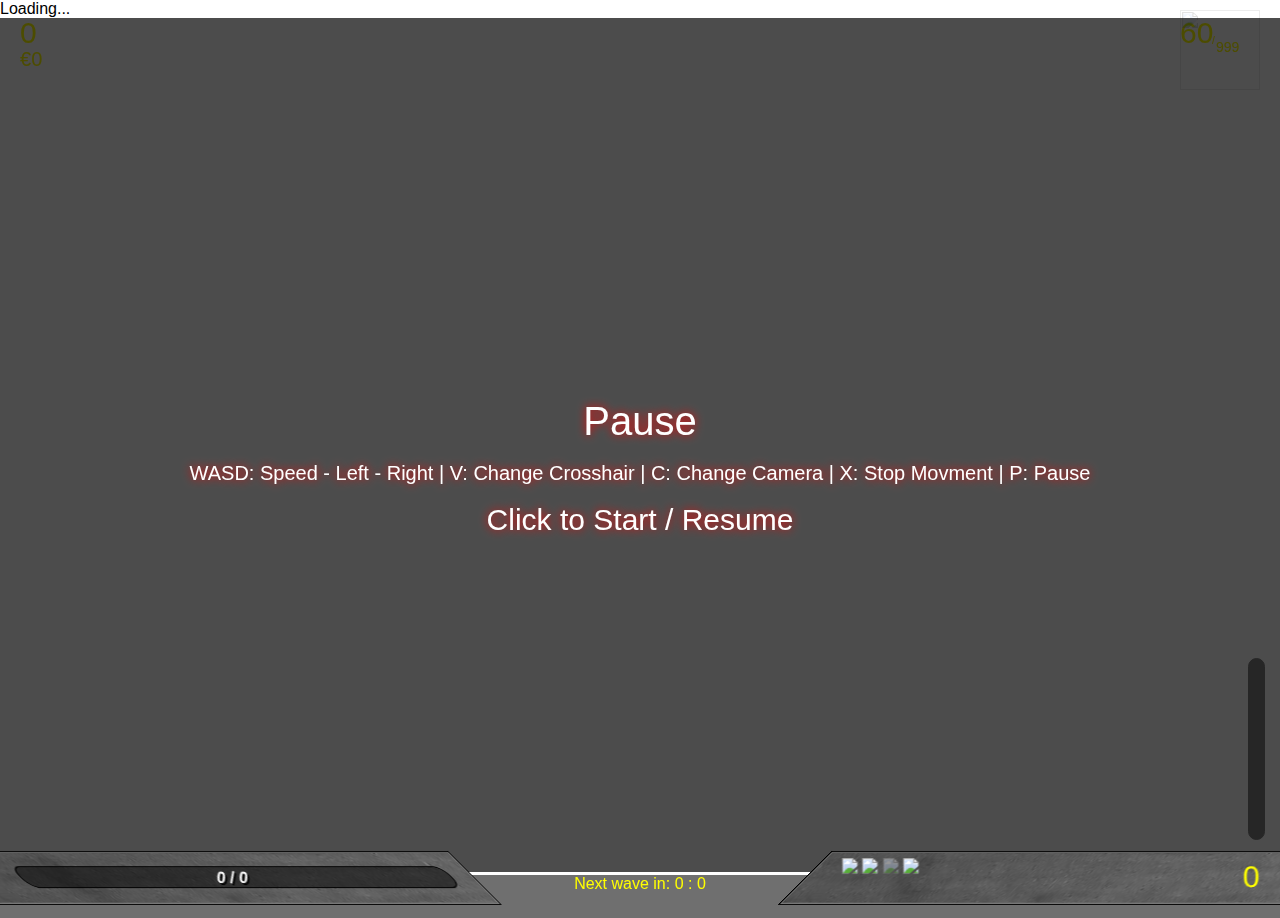
==== app/game.html @ 46c28181 "small changes" ====
<!DOCTYPE html>
<html lang="en">
<head>

    <meta charset="UTF-8">
    <title>SpaceGame</title>

    <link rel="stylesheet" href="../res/css/game.css" />
    <link rel="stylesheet" href="../res/css/gui.css" />

</head>
<body scroll="no">


	
	<div id="loadingTexturesOverlay">
        <div id="loadingTexturesHeader">Loading...</div>
		<div id="loadingTexturesSplash"></div>
    </div>


    <div id="menu-overlay" hidden>
        <div id="menu-box">
            <div id="menuArea">
        		<div id="menuButtons">            		
            		<div id="pauseButton" class="shopBox" onClick="showShop()"> Shop </div>
					<div id="pauseButton" class="highscoreBox" onClick="showHighscore()"> Highscore </div>
					<div id="pauseButton" class="milestoneBox" onClick="showMilestones()"> Milestones </div>
					<div id="pauseButton" class="optionsBox" onClick="showOptions()"> Options </div>
					<div id="pauseButton" class="returnBox" onClick="closeMenu()"> Let's a go! </div>
        	   </div>
	       </div>
		   
        	<div id="rightMenu"> 
            <!-- SHOP -->
                <div id="shop" hidden>
                    <table id="shopTable">

                        <tr id="shopItem1">
                            <td class="shopTableTd1">
                                <img class="shopItemPic" src="../res/img/hpShopItem.png" onClick="buyUpgrade(1)">
                                <!--
                                //<div class="buyButton">Buy</div>
                                -->
                            </td>
                            <td>
                                <div id="shopItemDesc">
                                	<div> Increases the maximum HP by 25 </div>
                                	<div id="costSign" class="costUpgrade" >€</div>
                             		<div id="costUpgrade1" class="costUpgrade">0</div>
                                <div>
                            </td>
                        </tr>

                        <tr id="shopItem2">
                            <td class="shopTableTd1">
                                <img class="shopItemPic" src="../res/img/speedShopItem.png" onClick="buyUpgrade(2)">
                                <!--
                                //<div class="buyButton">Buy</div>
                                -->
                            </td>
                            <td>
                                <div id="shopItemDesc" >
                                	<div> Increases the maximum flight speed by ~40 </div>
                                	<div id="costSign" class="costUpgrade">€</div>
                             		<div id="costUpgrade2" class="costUpgrade">0</div>
                                <div>
                            </td>
                        </tr>

                        <tr id="shopItem3">
                            <td class="shopTableTd1">
                                <img class="shopItemPic" src="../res/img/speedShopItem.png" onClick="buyUpgrade(3)">
                                <!--
                                //<div class="buyButton">Buy</div>
                                -->
                            </td>
                            <td>
                                <div id="shopItemDesc" >
                                	<div>Slowly recharge your HP</div>
                                	<div id="costSign" class="costUpgrade">€</div>
                             		<div id="costUpgrade3" class="costUpgrade">0</div>
                                <div>
                            </td>
                        </tr>
                         

                        
                    </table>
                </div>

                <div id="highscore" hidden>
                    
                    <!-- HIGHSCORE -->

					<div id="headingHighscore"> Highscore </div>

					<table id="menu-highscore-table" >
						<thead>
							<tr>
								<th class="menu-highscore-table-nr">#</th>
								<th>Player</th>
								<th class="menu-highscore-table-points">Points</th>
							</tr>
						</thead>
						<tbody>
			
							<!-- Testdaten -->

							<tr><th class="menu-highscore-table-nr">1</th><th class="menu-highscore-table-player">JP</th><th class="menu-highscore-table-points">100</th></tr>
							<tr><th class="menu-highscore-table-nr">2</th><th class="menu-highscore-table-player">irgendwer</th><th class="menu-highscore-table-points">100</th></tr>
							<tr><th class="menu-highscore-table-nr">3</th><th class="menu-highscore-table-player">jemand</th><th class="menu-highscore-table-points">100</th></tr>
							<tr><th class="menu-highscore-table-nr">4</th><th class="menu-highscore-table-player">eine Person</th><th class="menu-highscore-table-points">100</th></tr>
							<tr><th class="menu-highscore-table-nr">5</th><th class="menu-highscore-table-player">ein Mensch</th><th class="menu-highscore-table-points">100</th></tr>
							<tr><th class="menu-highscore-table-nr">6</th><th class="menu-highscore-table-player">irgendwer</th><th class="menu-highscore-table-points">100</th></tr>
							<tr><th class="menu-highscore-table-nr">7</th><th class="menu-highscore-table-player">jemand</th><th class="menu-highscore-table-points">100</th></tr>
							<tr><th class="menu-highscore-table-nr">8</th><th class="menu-highscore-table-player">eine Person</th><th class="menu-highscore-table-points">100</th></tr>
							<tr><th class="menu-highscore-table-nr">9</th><th class="menu-highscore-table-player">niemand</th><th class="menu-highscore-table-points">100</th></tr>
							<tr><th class="menu-highscore-table-nr">10</th><th class="menu-highscore-table-player">irgendwer</th><th class="menu-highscore-table-points">100</th></tr>

						</tbody>
					</table>
					
					<!-- Ende HIGHSCORE -->
					
                </div>
				
			<div id="options" hidden>Test options unicorns rainbow</div>
			
            </div>
        </div>
    </div>


    <!-- Game Interface -->
    <div id="scoreBox">
        <div id="score">0</div>
        <div id ="moneyBox">
			€<div id="money">0</div>
        </div>
    </div>

    <div id ="ammoBox">
        <img src="../res/img/rocketplaceholder.png" id="ammopic" /> 
        <div id="currentAmmo">60</div>
        <div id="ammoDivider">/</div>
        <div id="maxAmmo">999</div>
    </div>

    <div id="bg1">
        <div id="hpBox">
            <div id="hpBoxValue"></div>
            <div id="hpTextBox">
                <div id="currentHP">0</div>
                <div id="hpDivider">/</div>
                <div id="maxHP">0</div>
            </div>
        </div>
    </div>

    <div id="bg2">
        <div id="speedBox">
            <div id="speedValue">0</div>
        </div>
		
            <!-- PLATZHALTER ICONS -->
		<div id="powerUps"> 
			<div id="powerUpIcons">
				<img src="../res/textures/powerUp.png" id="one" /> 
				<img src="../res/textures/powerUp.png" id="two" /> 
				<img src="../res/textures/powerUp.png" id="three" class="inactive" /> 
				<img src="../res/textures/powerUp.png" id="four" /> 
			</div>
		</div>    
    </div>

    <div id="timerBox"> 
        <div id ="timerBoxText">Next wave in:</div>
        <div id ="timerBoxMin">0</div>
        <div id ="timerBoxDiv">:</div>
        <div id ="timerBoxSec">0</div>
    </div>

    <div id="speedBar">
        <div id="speedBarValue"> </div>
    </div>

    <div id="levelDisplay">
        <div id="levelText">Level</div>
        <div id="currentLevel">0</div>
    </div>

    <div id="block">
        <div id="splash">
            <span style="font-size:40px">Pause</span>
            <br>
            <br>
            <span style="font-size:20px">WASD: Speed - Left - Right | V: Change Crosshair | C: Change Camera | X: Stop Movment | P: Pause</span>
            <br>
            <br>
            <span style="font-size:30px">Click to Start / Resume</span>
        </div>
    </div>

    <div id="gameOverBox">
        <div id="gameOverText1">Game Over</div>
        <div id="gameOverBox2">
            <div id="gameOverText2">Score:</div>
			<div id="gameOverText3"></div>
        </div>
        <a href="../index.html">
            <button type="Button" id="gameOverButton" value="back to menu">back to menu</button>
        </a>
    </div>

    <!-- Libraries -->
    <script src="../res/js/lib/jquery-3.0.0.min.js"></script>
    <script src="../res/js/lib/threejs/three.js"></script>
    <script src="../res/js/lib/TargetCamera.js"></script>
    <script src="../res/js/lib/stats.min.js"></script>
    <script src="../res/js/lib/threejs/CopyShader.js"></script>
    <script src="../res/js/lib/threejs/DigitalGlitch.js"></script>

    <script src="../res/js/lib/threejs/EffectComposer.js"></script>
    <script src="../res/js/lib/threejs/RenderPass.js"></script>
    <script src="../res/js/lib/threejs/MaskPass.js"></script>
    <script src="../res/js/lib/threejs/ShaderPass.js"></script>
    <script src="../res/js/lib/threejs/GlitchPass.js"></script>

    <!-- custom -->
    <script src="FileLoader.js"></script>
    <script src="RayParticleRenderer.js"></script>
    <script src="Test.js"></script>
    <script src="ExplosionParticleRenderer.js"></script>
    <script src="ExplosionParticleHandler.js"></script>
    <script src="Camera.js"></script>
    <script src="Interface.js"></script>
    <script src="Player.js"></script>
    <script src="Crosshairs.js"></script>
    <script src="World.js"></script>
    <script src="Movement.js"></script>
    <script src="Collision.js"></script>
    <script src="CollisionHandling.js"></script>
    <script src="Weapon.js"></script>
    <script src="Items.js"></script>
    <script src="core.js"></script>

</body>
</html>
---- res/css/game.css ----
body {
	cursor: default;
    padding: 0;
    margin: 0px;
    background: black;
	
  -webkit-user-select: none;
  -moz-user-select: none;
  -ms-user-select: none;
  user-select: none;
}

canvas{
    display: block;
}

#block {
    position: absolute;
    width: 100%;
    height: 100%;
    background-color: rgba(0,0,0,0.7);
}

#splash {
    width: 100%;
    height: 100%;

    display: -webkit-box;
    display: -moz-box;
    display: box;

    -webkit-box-orient: horizontal;
    -moz-box-orient: horizontal;
    box-orient: horizontal;

    -webkit-box-pack: center;
    -moz-box-pack: center;
    box-pack: center;

    -webkit-box-align: center;
    -moz-box-align: center;
    box-align: center;

    color: #ffffff;
    text-shadow: 0 0 10px rgba(255, 0, 0, 0.95);
    text-align: center;

    cursor: pointer;

}

#menu-overlay {   
    position: absolute;
    height: 100%;
    width: 100%;
    opacity: 1;
    /*background-color: white;*/
    /*z-index: 100;*/
}

/* HIGHSCORETABELLE */

#highscore{
}

#headingHighscore {
	font-size: 20px;
	text-align:center;
	margin-bottom: 5%;
	margin-top: 3%;
	font-family: Avant Garde, Avantgarde, Century Gothic, CenturyGothic, AppleGothic, sans-serif;
	font-weight:bold;
	text-shadow: 1px 1px rgba(255,255,255, 0.2);
}

#menu-highscore-table {
    font-size: 15px;
    font-family: Avant Garde, Avantgarde, Century Gothic, CenturyGothic, AppleGothic, sans-serif;
    width: 100%;
    height: 100%;
    padding: 6px;
    border: 2px solid transparent;
    //background-color: rgba(255, 255, 255, 0.4);
    //position: absolute;
    top: 50px;
    //margin-top: -10px;
    // background-color:yellow;
    overflow: scroll;
}

#menu-highscore-table thead {
	border: 2px solid transparent;
	height: 32px;
        //font-size: 21px;
	font-style:italic;
}

#menu-highscore-table td, th {
    //padding: 5px;
    //background-color: rgba(0, 255, 153, 0.5);
    //background-color: rgba(255, 255, 255, 0.5);
    //border: 2px solid rgba(255, 255, 230, 0.3);
      box-shadow: 4px 3px 71px -11px rgba(255,255,255,0.8);
      text-shadow: 1px 1px rgba(255,255,255, 0.2);
}

#menu-highscore-table th {
    font-weight: bolder;
}


#menu-highscore-table tr {
	border: 2px solid rgba(255, 255, 230, 0.3);
}

.menu-highscore-table-nr {
    //width: 120px;
    width: 10%;
}

.menu-highscore-table-points {
    width: 30%;
}

.menu-highscore-table-player {
    width:60%;
}

/* BUTTONS LINKS */

#menu-box {
    margin-left: 25%;
    margin-top: 12%;
    width: 50%;
    height: 50%;
    background-color: rgba(255, 255, 255, 0.3);
    border: 2px solid white;
    border-radius: 30px;

    overflow: hidden;
}

#menuArea {
    display: inline-block;
    width: 25%;
    height:50%;
    position: absolute; /* absolute bei Pascal */
    //vertical-align: center;
    
}

#menuButtons {
	width: 100%;
	margin-top: 50%;
	-webkit-transform: translateY(-50%);
	-ms-transform: translateY(-50%);
	transform: translateY(-50%);
}

/*
#rightMenu {
    position: absolute;
    overflow-y:auto;

	background-color: transparent;
	width:50%;
	height:100%;
	margin-left:50%;
	border-top-right-radius: 30px;
	border-bottom-right-radius: 30px;
} 
*/

#pauseButton {
	//cursor: default;
    width: 90%;
    margin-left:5%;
    height: 8%;
    margin-bottom: 4%;
    background-color: rgba(230, 230, 230, 0.7);
	//rgba(230, 230, 230, 0.6);
	//rgba(204, 204, 204, 0.6);
    font-family: 'Sarpanch', sans-serif;
    font-size: 27px;
    padding: 4px 0px;
    text-align: center;
    border: 4px ridge;
    border-color: rgba(0, 153, 204, 0.7);
    border-radius: 9px;
    //transform: skewy(2deg);
    //-webkit-box-shadow: 5px 2px 71px -11px rgba(255,255,255,0.4);
    box-shadow: inset 1px 1px 6px -2px #00ace6, inset 4px 4px 10px -6px #cccccc, 5px 3px 71px -11px rgba(255,255,255,0.7);
    //box-shadow: 4px 3px 71px -11px rgba(255,255,255,0.5);
}

#pauseButton:first-child {
    margin-top: 3%;

}

#pauseButton:hover {
	background-color: #cccccc;
	border-color: rgba(255, 255, 255, 0.8);
    transition: all 0.2s ease-out;
}

/* rechte Seite */

#rightMenu {
	//background-color: rgba(255, 255, 255, 0.5);
	width:50%;
	height:100%;
	margin-left:50%;
	border-top-right-radius: 30px;
	border-bottom-right-radius: 30px;
	
    overflow-y: scroll;
    
	//position:absolute;
}
---- res/css/gui.css ----
body {
    padding: 0;
    margin: 0;
    background: transparent;
    font-family: Avant Garde, Avantgarde, Century Gothic, CenturyGothic, AppleGothic, sans-serif;
}

#scoreBox {
	width: 100px;
	position: fixed;
	top: 20px; 
	left: 20px; 
	border-color: black;
	border-width: 5px;
	color: yellow;
	text-align: left;
	line-height: 26.4px;
}

#score {
	font-size: 30px;
}

#moneyBox {
	font-size: 20px;
}

#money {
	display: inline;
}

#ammoBox {
	position: fixed;
	top: 20px;
	right: 20px;
	width: 80px;
	height: 80px;
	color: yellow;
	float: none;
}

#currentAmmo {
	font-size: 30px;
	line-height: 26.4px;
}

#ammoDivider {
	position: fixed;
	margin-top: -11px;
	margin-left: 32px;
	font-size: 10px;
}

#maxAmmo {
	position: fixed;
	margin-top: -12px;
	margin-left: 36px;
	font-size: 14px;
	line-height: 26.4px;
}

#ammopic{
	margin-top: 10px;
	position: fixed;
	top: 0px;
	bottom: 0px;
	width: 80px;
	height: 80px;
	opacity: 0.3;
	background: transparent url("../res/img/rocketplaceholder.png");
}

#bg1 {
	z-index: 2;
	transform: skewX(45deg);
	background-image:url(../textures/metall.jpg);

	position: fixed;
	left : -40px;
	bottom: -4px;
	height: 50px;
    outline: 1px solid;
    border-style: solid;
    border-color: grey;
    border-width: 1px;
    width: 40%;
}

#bg2 {
	z-index: 2;
	transform: skewX(-45deg);
	background-image:url(../textures/metall.jpg);

	position: fixed;
	right : -40px;
	bottom: -4px;
	height: 50px;
    outline: 1px solid;
    border-style: solid;
    border-color: grey;
    border-width: 1px;
    width: 40%;
}

#hpBox {
	position: fixed;
	left: 60px;
	right: 20px;

	bottom: 15px;
	height:20px;

	background-color: rgba(0, 0, 0, 0.5);

	border: 1px solid black;
	border-radius: 10px;
}

#hpBoxValue {
	width: 0%;
	height: 100%;
	border-radius: 10px;
}

#hpTextBox{
	text-shadow: 2px 2px #000000;
	transform: skewX(-45deg);
	color: #ffffff;
	bottom: 33%;
	left: 50%;
	position: fixed;
	text-align: center;
	font-weight: bold;
}

#currentHP{
	display: inline;
}

#hpDivider{
	display: inline;
}

#maxHP{
	display: inline;
}

#speedBar {
	transform: rotate(180deg);
	position: fixed;
	right: 15px;
	bottom: 60px;
	width:15px;
	height:180px;
	background-color:black;
	opacity: 0.5;
	border: 1px solid black;
	border-radius: 10px;

}

#speedBarValue {
	transform: rotate(180deg);
	position:relative;
	width:100%;
	height:0%;
	border-radius: 10px;
}

#speedBox{
	position: fixed;
	transform: skewX(45deg);
	color: yellow;
	font-size: 30px;
	bottom: 18%;
	right: 60px;
	bottom: 18%;
	text-align: right;
}

#levelDisplay {
	position: fixed;
	left:40%;
	width:20%;
	height: 30px;

	background-color: rgba(255,255,255,0.4);
	border-style:ridge;
	border-color:white;
	border-width:3px;
	border-radius: 15px/50px;
	text-align:center;
	opacity:0;
}

#levelText {
	color:yellow;
	width:auto;

	margin-bottom: 36px;
	font-size: 28px;
	line-height: 26.4px;
}

#currentLevel {
	margin-top: -30px;
	font-size: 36px;
	color:yellow;
}

#powerUps {
	position:fixed;
	height:30px;
	bottom: 15px;
	left: 30px;
	transform: skewX(45deg);
}
#icons img{
	height: 35px;
	width:auto;
	display:inline;
	margin-right:20px;
}

.inactive {
	opacity:0.4;
}

#timerBox{
	z-index: 1;
	position: fixed;
	color: yellow;

	width: 100%;
	bottom: -25px;

	height: 50px;

	border-top: solid;
	text-align: center;
	border-color: white;
	background-color: rgba(255,255,255,0.2);
}

#timerBoxText{
	display: inline;
}

#timerBoxMin{
	display: inline;
}

#timerBoxDiv{
	display: inline;
}

#timerBoxSec{
	display: inline;
}



#gameOverBox{
	position: fixed;
	border-style: solid;
	border-color: white;
	border-radius: 30px; 
	text-align: center;
	top : -1000px;
	left: 20%;
	width: 60%;
	height: 340px;
	background-color: rgba(255,255,255,0.2);
}

#gameOverText1{
	color : #ff3030;
	text-shadow: 3px 2px #000000;
	font-size: 80px;
}

#gameOverBox2{
	margin-top: 20px;
	font-size: 30px;
	color : white;

}

#gameOverText2{
	display: inline;
}

#gameOverText3{
	display: inline;
}

#gameOverButton {
	margin-top: 50px;

  -webkit-border-radius: 38;
  -moz-border-radius: 38;
  border-radius: 38px;
  text-shadow: 4px 2px 13px #666666;
  color: #ffffff;
  font-size: 20px;
  background: #dbdbdb;
  padding: 10px 20px 10px 20px;
}

#gameOverButton:hover {
  background: #d1d1d1;
  background-image: -webkit-linear-gradient(top, #d1d1d1, #b0b0b0);
  background-image: -moz-linear-gradient(top, #d1d1d1, #b0b0b0);
  background-image: -ms-linear-gradient(top, #d1d1d1, #b0b0b0);
  background-image: -o-linear-gradient(top, #d1d1d1, #b0b0b0);
  background-image: linear-gradient(to bottom, #d1d1d1, #b0b0b0);
  text-decoration: none;
}

#shopTable{
	overflow:hidden;
	width: 90%;
	margin-top: 5%;
	margin-left: 5%;
	margin-right: 5%;
}

#shopTable tr{
	overflow:hidden;
	height: 100px;
	width : 100%;
}

.shopTableTd1{
	overflow:hidden;
	width: 100px;
}

#shopItemPic{
	overflow:hidden;
	margin-left: auto;
    margin-right: auto;


	border: 4px ridge;
    border-color: rgba(0, 153, 204, 0.7);
    border-radius: 9px;
    box-shadow: inset 1px 1px 6px -2px #00ace6, inset 2px 2px 10px -6px #cccccc, 5px 3px 71px -11px rgba(255,255,255,0.5);

	border-radius: 15px;
	top: 0px;
	bottom: 0px;
	width: 100px;
	height: 100px;
}

#shopItemPic:hover {
	-moz-box-shadow: 0 0 10px #ccc;
	-webkit-box-shadow: 0 0 10px #ccc;
	box-shadow: inset 1px 1px 6px -2px #00ace6, inset 2px 2px 10px -6px #cccccc, 5px 3px 71px -11px rgba(0,0,255,0.5); 
}

#shopItemDesc{
	overflow:hidden;
	margin-left: auto;
    margin-right: auto;

	width: auto;
	height: 100px;
	border-style: solid;
	border-color: black;
	background: rgba(0, 0, 0, 0.8);
}
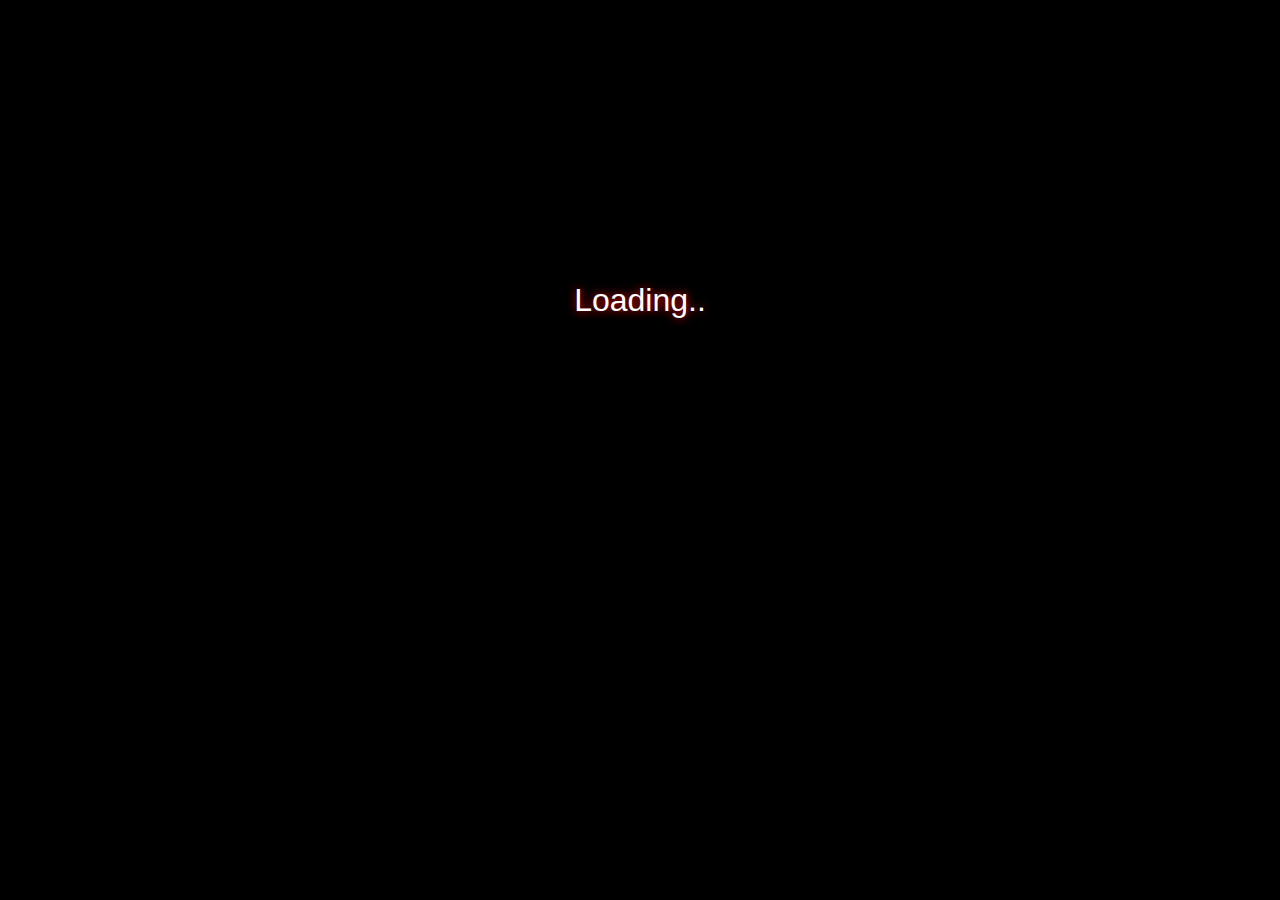
==== commit 3fd17b09: "some more achievements" ====
--- a/app/game.html
+++ b/app/game.html
@@ -10,28 +10,26 @@
 
 </head>
 <body scroll="no">
-
-
 	
 	<div id="loadingTexturesOverlay">
-        <div id="loadingTexturesHeader">Loading...</div>
+        <div id="loadingTexturesHeader">Loading..</div>
 		<div id="loadingTexturesSplash"></div>
     </div>
 
 
     <div id="menu-overlay" hidden>
-        <div id="menu-box">
-            <div id="menuArea">
+        <div id="menu-box" class="outerScrollbar">
+            <div id="menuLeft">
         		<div id="menuButtons">            		
-            		<div id="pauseButton" class="shopBox" onClick="showShop()"> Shop </div>
-					<div id="pauseButton" class="highscoreBox" onClick="showHighscore()"> Highscore </div>
-					<div id="pauseButton" class="milestoneBox" onClick="showMilestones()"> Milestones </div>
-					<div id="pauseButton" class="optionsBox" onClick="showOptions()"> Options </div>
-					<div id="pauseButton" class="returnBox" onClick="closeMenu()"> Let's a go! </div>
+            		<div id="shopBox" class="pauseButton" onClick="showShop()"> Shop </div>
+					<div id="highscoreBox" class="pauseButton" onClick="showHighscore()"> Highscore </div>
+					<div id="milestoneBox" class="pauseButton" onClick="showMilestones()"> Milestones </div>
+					<div id="optionsBox" class="pauseButton" onClick="showOptions()"> Options </div>
+					<div id="returnBox" class="pauseButton" onClick="menuClose()"> Let's a go! </div>
         	   </div>
-	       </div>
+	        </div>
 		   
-        	<div id="rightMenu"> 
+        	<div id="menuRight" class="innerScrollbar"> 
             <!-- SHOP -->
                 <div id="shop" hidden>
                     <table id="shopTable">
@@ -83,7 +81,71 @@
                                 <div>
                             </td>
                         </tr>
-                         
+
+						<tr id="shopItem3">
+                            <td class="shopTableTd1">
+                                <img class="shopItemPic" src="../res/img/speedShopItem.png" onClick="buyUpgrade(3)">
+                                <!--
+                                //<div class="buyButton">Buy</div>
+                                -->
+                            </td>
+                            <td>
+                                <div id="shopItemDesc" >
+                                	<div>Slowly recharge your HP</div>
+                                	<div id="costSign" class="costUpgrade">€</div>
+                             		<div id="costUpgrade3" class="costUpgrade">0</div>
+                                <div>
+                            </td>
+                        </tr>
+
+						<tr id="shopItem3">
+                            <td class="shopTableTd1">
+                                <img class="shopItemPic" src="../res/img/speedShopItem.png" onClick="buyUpgrade(3)">
+                                <!--
+                                //<div class="buyButton">Buy</div>
+                                -->
+                            </td>
+                            <td>
+                                <div id="shopItemDesc" >
+                                	<div>Slowly recharge your HP</div>
+                                	<div id="costSign" class="costUpgrade">€</div>
+                             		<div id="costUpgrade3" class="costUpgrade">0</div>
+                                <div>
+                            </td>
+                        </tr>
+
+						<tr id="shopItem3">
+                            <td class="shopTableTd1">
+                                <img class="shopItemPic" src="../res/img/speedShopItem.png" onClick="buyUpgrade(3)">
+                                <!--
+                                //<div class="buyButton">Buy</div>
+                                -->
+                            </td>
+                            <td>
+                                <div id="shopItemDesc" >
+                                	<div>Slowly recharge your HP</div>
+                                	<div id="costSign" class="costUpgrade">€</div>
+                             		<div id="costUpgrade3" class="costUpgrade">0</div>
+                                <div>
+                            </td>
+                        </tr>
+
+						<tr id="shopItem3">
+                            <td class="shopTableTd1">
+                                <img class="shopItemPic" src="../res/img/speedShopItem.png" onClick="buyUpgrade(3)">
+                                <!--
+                                //<div class="buyButton">Buy</div>
+                                -->
+                            </td>
+                            <td>
+                                <div id="shopItemDesc" >
+                                	<div>Slowly recharge your HP</div>
+                                	<div id="costSign" class="costUpgrade">€</div>
+                             		<div id="costUpgrade3" class="costUpgrade">0</div>
+                                <div>
+                            </td>
+                        </tr>
+
 
                         
                     </table>
@@ -104,8 +166,6 @@
 							</tr>
 						</thead>
 						<tbody>
-			
-							<!-- Testdaten -->
 
 							<tr><th class="menu-highscore-table-nr">1</th><th class="menu-highscore-table-player">JP</th><th class="menu-highscore-table-points">100</th></tr>
 							<tr><th class="menu-highscore-table-nr">2</th><th class="menu-highscore-table-player">irgendwer</th><th class="menu-highscore-table-points">100</th></tr>
@@ -124,9 +184,278 @@
 					<!-- Ende HIGHSCORE -->
 					
                 </div>
-				
-			<div id="options" hidden>Test options unicorns rainbow</div>
-			
+
+				<div id="milestones" hidden>
+					<div id="milestonesHeading"> Achievements </div>
+					
+
+					<div class="achievementBlock"  onClick="showDescription(1)">
+						<table class="achievement">
+							<tr> 
+								<td class="icon" rowspan="2"> 
+									<img src="../res/img/placeholderAchievement.png" class="achievementIcon">
+								 </td> 
+								<td class="type"> 
+									<div class="achievementType"> Speed1 (placeholder) </div>
+								</td>       
+							</tr>
+							<tr>  
+								<td class="bar"> 
+									<div class="achievementProgressBar">  
+									   <div class="currentProgress" id="progressbar1"> </div>
+									</div>     
+								</td>
+							</tr>
+						</table>
+
+						<div class="unlockDescription" id="description1">
+							Reach a speed of at least (placeholder) ppm to complete this task. <br>
+							<br>
+                            Current progress: 
+                            <span> ---  </span>
+                            <span id="currentAchievementProgress1"> 0 </span> 
+                            <span> / (placeholder) --- </span>
+						</div>
+					</div>
+
+					<div class="achievementBlock"  onClick="showDescription(2)">
+						<table class="achievement">
+							<tr> 
+								<td class="icon" rowspan="2"> 
+									<img src="../res/img/achievement2.png" class="achievementIcon">
+								 </td> 
+								<td class="type"> 
+									<div class="achievementType"> Speed2 (ph) </div>
+								</td>       
+							</tr>
+							<tr>  
+								<td class="bar"> 
+									<div class="achievementProgressBar">  
+										<div class="currentProgress" id="progressbar2"> </div>
+									</div>     
+								</td>
+							</tr>
+						</table>
+
+						<div class="unlockDescription" id="description2">
+                            Reach a speed of at least (placeholder) ppm. <br>
+                            <br>
+                            Current progress:                             <span> ---  </span>
+                            <span id="currentAchievementProgress2"> 0 </span> 
+                            <span> / (placeholder)  --- </span>
+						</div>
+					</div>
+
+                    <div class="achievementBlock" onClick="showDescription(3)">
+                        <table class="achievement">
+                            <tr> 
+                                <td class="icon" rowspan="2"> 
+                                    <img src="../res/img/achievement2.png" class="achievementIcon">
+                                </td> 
+                                <td class="type"> 
+                                    <div class="achievementType"> Scrooge McDuck </div>
+                                </td>       
+                            </tr>
+                            <tr>  
+                                <td class="bar"> 
+                                    <div class="achievementProgressBar">  
+                                        <div class="currentProgress" id="progressbar3">  </div>
+                                    </div>     
+                                </td>
+                            </tr>
+                        </table>
+
+                        <div class="unlockDescription" id="description3">
+                            You have to own at least (placeholder)€ at a certain point in time to complete this achievement. <br>
+                            <span> ---  </span>
+                            <span id="currentAchievementProgress3"> 0 </span> 
+                            <span> / 50.000€  --- </span>
+
+                        </div>
+                    </div>
+
+				     <div class="achievementBlock" onClick="showDescription(4)">
+                        <table class="achievement">
+                            <tr> 
+                                <td class="icon" rowspan="2"> 
+                                    <img src="../res/img/achievement2.png" class="achievementIcon">
+                                </td> 
+                                <td class="type"> 
+                                    <div class="achievementType"> richer than Scrooge McDuck </div>
+                                </td>       
+                            </tr>
+                            <tr>  
+                                <td class="bar"> 
+                                    <div class="achievementProgressBar">  
+                                        <div class="currentProgress" id="progressbar4">  </div>
+                                    </div>     
+                                </td>
+                            </tr>
+                        </table>
+
+                        <div class="unlockDescription" id="description4">
+                            You have to own at least (placeholder)€ at a certain point in time to complete this achievement. <br>
+                            <span> ---  </span>
+                            <span id="currentAchievementProgress4"> 0 </span> 
+                            <span> / 100.000€  --- </span>
+
+                        </div>
+                    </div>
+
+                    <div class="achievementBlock" onClick="showDescription(5)">
+                        <table class="achievement">
+                            <tr> 
+                                <td class="icon" rowspan="2"> 
+                                    <img src="../res/img/achievement2.png" class="achievementIcon">
+                                </td> 
+                                <td class="type"> 
+                                    <div class="achievementType"> Money Spender </div>
+                                </td>       
+                            </tr>
+                            <tr>  
+                                <td class="bar"> 
+                                    <div class="achievementProgressBar">  
+                                        <div class="currentProgress" id="progressbar5">  </div>
+                                    </div>     
+                                </td>
+                            </tr>
+                        </table>
+
+                        <div class="unlockDescription" id="description5">
+                            Spend (placeholder)€ in the shop to complete this task. <br>
+                            <span> ---  </span>
+                            <span id="currentAchievementProgress5"> 0 </span> 
+                            <span> / (placeholder)  --- </span>
+
+                        </div>
+                    </div>
+
+                    <div class="achievementBlock" onClick="showDescription(6)">
+                        <table class="achievement">
+                            <tr> 
+                                <td class="icon" rowspan="2"> 
+                                    <img src="../res/img/achievement2.png" class="achievementIcon">
+                                </td> 
+                                <td class="type"> 
+                                    <div class="achievementType"> MarcoCan'tComeUpWithAName </div>
+                                </td>       
+                            </tr>
+                            <tr>  
+                                <td class="bar"> 
+                                    <div class="achievementProgressBar">  
+                                        <div class="currentProgress" id="progressbar6">  </div>
+                                    </div>     
+                                </td>
+                            </tr>
+                        </table>
+
+                        <div class="unlockDescription" id="description6">
+                            Spend (placeholder)€ in the shop to complete this task. <br>
+                            <span> ---  </span>
+                            <span id="currentAchievementProgress6"> 0 </span> 
+                            <span> / (placeholder)  --- </span>
+
+                        </div>
+                    </div>
+
+                    <div class="achievementBlock" onClick="showDescription(7)">
+                        <table class="achievement">
+                            <tr> 
+                                <td class="icon" rowspan="2"> 
+                                    <img src="../res/img/achievement2.png" class="achievementIcon">
+                                </td> 
+                                <td class="type"> 
+                                    <div class="achievementType"> (insert pop culture reference here) </div>
+                                </td>       
+                            </tr>
+                            <tr>  
+                                <td class="bar"> 
+                                    <div class="achievementProgressBar">  
+                                        <div class="currentProgress" id="progressbar7">  </div>
+                                    </div>     
+                                </td>
+                            </tr>
+                        </table>
+
+                        <div class="unlockDescription" id="description7">
+                           Defeat (placeholder) enemies  <br>
+                            <span> ---  </span>
+                            <span id="currentAchievementProgress7"> 0 </span> 
+                            <span> / (placeholder)  --- </span>
+
+                        </div>
+                    </div>
+
+                    <div class="achievementBlock" onClick="showDescription(8)">
+                        <table class="achievement">
+                            <tr> 
+                                <td class="icon" rowspan="2"> 
+                                    <img src="../res/img/achievement2.png" class="achievementIcon">
+                                </td> 
+                                <td class="type"> 
+                                    <div class="achievementType"> Hero of the universe </div>
+                                </td>       
+                            </tr>
+                            <tr>  
+                                <td class="bar"> 
+                                    <div class="achievementProgressBar">  
+                                        <div class="currentProgress" id="progressbar8">  </div>
+                                    </div>     
+                                </td>
+                            </tr>
+                        </table>
+
+                        <div class="unlockDescription" id="description8">
+                            Defeat (placeholder) enemies <br>
+                            <span> ---  </span>
+                            <span id="currentAchievementProgress8"> 0 </span> 
+                            <span> / (placeholder)  --- </span>
+
+                        </div>
+                    </div>
+
+
+
+
+                </div>
+
+  
+
+				<div id="options" hidden>
+					<div id=optionContainer>
+						<div id="optionsHeader">--- Game Options ---</div>
+						<div id="gameOptions">
+							Inverted Mouse <input type="checkbox" id="invertedMouse" onchange="invertedMouseFunc();" checked>
+							blabla <input type="checkbox" id="hideScrollbar" onchange="hideScrollbar();" checked>
+						</div>
+						
+						<div id="optionsHeader">--- Sound Options ---</div>
+						<div id="soundOptions">
+							blabla
+						</div>
+						<div id="optionsHeader">--- Crosshair Options ---</div>
+						<div id="crossOptions">
+							<div id="crossContainer">
+								<img class="crossPic" id="crossPic0" src="../res/textures/Crosshair1.png" onClick="switchCross(0)">
+								<img class="crossPic" id="crossPic1" src="../res/textures/Crosshair2.png" onClick="switchCross(1)">
+								<img class="crossPic" id="crossPic2" src="../res/textures/Crosshair3.png" onClick="switchCross(2)">
+								<img class="crossPic" id="crossPic3" src="../res/textures/Crosshair4.png" onClick="switchCross(3)">
+								<img class="crossPic" id="crossPic4" src="../res/textures/Crosshair5.png" onClick="switchCross(4)">
+								<img class="crossPic" id="crossPic5" src="../res/textures/Crosshair6.png" onClick="switchCross(5)">
+								<img class="crossPic" id="crossPic6" src="../res/textures/Crosshair7.png" onClick="switchCross(6)">
+								<img class="crossPic" id="crossPic7" src="../res/textures/Crosshair8.png" onClick="switchCross(7)">
+								<img class="crossPic" id="crossPic8" src="../res/textures/Crosshair9.png" onClick="switchCross(8)">
+								<img class="crossPic" id="crossPic9" src="../res/textures/Crosshair10.png" onClick="switchCross(9)">
+								<img class="crossPic" id="crossPic10" src="../res/textures/Crosshair11.png" onClick="switchCross(10)">
+								<img class="crossPic" id="crossPic11" src="../res/textures/Crosshair12.png" onClick="switchCross(11)">
+								<img class="crossPic" id="crossPic12" src="../res/textures/Crosshair13.png" onClick="switchCross(12)">
+								<img class="crossPic" id="crossPic13" src="../res/textures/Crosshair14.png" onClick="switchCross(13)">
+								<img class="crossPic" id="crossPic14" src="../res/textures/Crosshair15.png" onClick="switchCross(14)">
+								<img class="crossPic" id="crossPic15" src="../res/textures/Crosshair.png" onClick="switchCross(15)">
+							</div>
+						</div>
+					</div>
+				</div>
             </div>
         </div>
     </div>
@@ -230,9 +559,10 @@
     <!-- custom -->
     <script src="FileLoader.js"></script>
     <script src="RayParticleRenderer.js"></script>
-    <script src="Test.js"></script>
+    <script src="HaloParticleRenderer.js"></script>
+    <script src="ImplosionParticleRenderer.js"></script>
     <script src="ExplosionParticleRenderer.js"></script>
-    <script src="ExplosionParticleHandler.js"></script>
+    <script src="ParticleHandler.js"></script>
     <script src="Camera.js"></script>
     <script src="Interface.js"></script>
     <script src="Player.js"></script>
@@ -246,4 +576,4 @@
     <script src="core.js"></script>
 
 </body>
-</html>
+</html>--- a/res/css/gui.css
+++ b/res/css/gui.css
@@ -6,12 +6,10 @@
 }
 
 #scoreBox {
+	position: fixed;
+	top: 20px; 
+	left: 20px;
 	width: 100px;
-	position: fixed;
-	top: 20px; 
-	left: 20px; 
-	border-color: black;
-	border-width: 5px;
 	color: yellow;
 	text-align: left;
 	line-height: 26.4px;
@@ -40,23 +38,26 @@
 }
 
 #currentAmmo {
+	position: fixed;
+	top: 15px;
+	right: 55px;
 	font-size: 30px;
-	line-height: 26.4px;
+	text-align: right;
 }
 
 #ammoDivider {
 	position: fixed;
-	margin-top: -11px;
-	margin-left: 32px;
+	top: 35px;
+	right: 50px;
 	font-size: 10px;
 }
 
 #maxAmmo {
-	position: fixed;
-	margin-top: -12px;
-	margin-left: 36px;
+	position: relative;
+	top: 20px;
+	left: 52px;
 	font-size: 14px;
-	line-height: 26.4px;
+	text-align: left;
 }
 
 #ammopic{
@@ -67,13 +68,12 @@
 	width: 80px;
 	height: 80px;
 	opacity: 0.3;
-	background: transparent url("../res/img/rocketplaceholder.png");
 }
 
 #bg1 {
 	z-index: 2;
 	transform: skewX(45deg);
-	background-image:url(../textures/metall.jpg);
+	background-image: url(../textures/metall.jpg);
 
 	position: fixed;
 	left : -40px;
@@ -89,7 +89,7 @@
 #bg2 {
 	z-index: 2;
 	transform: skewX(-45deg);
-	background-image:url(../textures/metall.jpg);
+	background-image: url(../textures/metall.jpg);
 
 	position: fixed;
 	right : -40px;
@@ -106,42 +106,39 @@
 	position: fixed;
 	left: 60px;
 	right: 20px;
-
 	bottom: 15px;
-	height:20px;
-
-	background-color: rgba(0, 0, 0, 0.5);
-
+	height: 20px;
 	border: 1px solid black;
 	border-radius: 10px;
+	background-color: rgba(0, 0, 0, 0.5);
 }
 
 #hpBoxValue {
-	width: 0%;
 	height: 100%;
+	//width: 0%;
 	border-radius: 10px;
 }
 
-#hpTextBox{
+#hpTextBox {
+	position: fixed;
+	left: 50%;
+	bottom: 33%;
+	color: white;
+	text-align: center;
+	font-weight: bold;
 	text-shadow: 2px 2px #000000;
 	transform: skewX(-45deg);
-	color: #ffffff;
-	bottom: 33%;
-	left: 50%;
-	position: fixed;
-	text-align: center;
-	font-weight: bold;
-}
-
-#currentHP{
-	display: inline;
-}
-
-#hpDivider{
-	display: inline;
-}
-
-#maxHP{
+}
+
+#currentHP {
+	display: inline;
+}
+
+#hpDivider {
+	display: inline;
+}
+
+#maxHP {
 	display: inline;
 }
 
@@ -150,9 +147,9 @@
 	position: fixed;
 	right: 15px;
 	bottom: 60px;
-	width:15px;
-	height:180px;
-	background-color:black;
+	width: 15px;
+	height: 180px;
+	background-color: black;
 	opacity: 0.5;
 	border: 1px solid black;
 	border-radius: 10px;
@@ -161,9 +158,9 @@
 
 #speedBarValue {
 	transform: rotate(180deg);
-	position:relative;
-	width:100%;
-	height:0%;
+	position: relative;
+	width: 100%;
+	height: 0%;
 	border-radius: 10px;
 }
 
@@ -180,22 +177,22 @@
 
 #levelDisplay {
 	position: fixed;
-	left:40%;
-	width:20%;
+	left: 40%;
+	width: 20%;
 	height: 30px;
 
 	background-color: rgba(255,255,255,0.4);
-	border-style:ridge;
-	border-color:white;
-	border-width:3px;
-	border-radius: 15px/50px;
-	text-align:center;
-	opacity:0;
+	border-style: ridge;
+	border-color: white;
+	border-width: 3px;
+	border-radius: 15px / 50px;
+	text-align: center;
+	opacity: 0;
 }
 
 #levelText {
-	color:yellow;
-	width:auto;
+	color: yellow;
+	width: auto;
 
 	margin-bottom: 36px;
 	font-size: 28px;
@@ -205,17 +202,17 @@
 #currentLevel {
 	margin-top: -30px;
 	font-size: 36px;
-	color:yellow;
+	color: yellow;
 }
 
 #powerUps {
-	position:fixed;
-	height:30px;
+	position: fixed;
+	height: 30px;
 	bottom: 15px;
 	left: 30px;
 	transform: skewX(45deg);
 }
-#icons img{
+#powerUpIcons img{
 	height: 35px;
 	width:auto;
 	display:inline;
@@ -223,7 +220,7 @@
 }
 
 .inactive {
-	opacity:0.4;
+	opacity: 0.4;
 }
 
 #timerBox{
@@ -283,7 +280,6 @@
 	margin-top: 20px;
 	font-size: 30px;
 	color : white;
-
 }
 
 #gameOverText2{
@@ -296,51 +292,79 @@
 
 #gameOverButton {
 	margin-top: 50px;
-
-  -webkit-border-radius: 38;
-  -moz-border-radius: 38;
-  border-radius: 38px;
-  text-shadow: 4px 2px 13px #666666;
-  color: #ffffff;
-  font-size: 20px;
-  background: #dbdbdb;
-  padding: 10px 20px 10px 20px;
+    border-radius: 38px;
+    text-shadow: 4px 2px 13px #666666;
+    color: #ffffff;
+    font-size: 20px;
+    background: #dbdbdb;
+    padding: 10px 20px 10px 20px;
 }
 
 #gameOverButton:hover {
   background: #d1d1d1;
-  background-image: -webkit-linear-gradient(top, #d1d1d1, #b0b0b0);
-  background-image: -moz-linear-gradient(top, #d1d1d1, #b0b0b0);
-  background-image: -ms-linear-gradient(top, #d1d1d1, #b0b0b0);
-  background-image: -o-linear-gradient(top, #d1d1d1, #b0b0b0);
   background-image: linear-gradient(to bottom, #d1d1d1, #b0b0b0);
   text-decoration: none;
 }
 
+#loadingTexturesOverlay {
+	overflow: hidden;
+    position: fixed;
+    margin: 0;
+    padding: 0;
+    width: 100%;
+    height: 100vh;
+    background: black;
+    z-index: 1000;
+    color: white;
+    text-shadow: 0 0 10px rgba(255, 0, 0, 0.95);
+}
+
+#loadingTexturesHeader {
+    text-align: center;
+    padding-top: 22%;
+	font-size: 32px;
+}
+
+#loadingTexturesSplash {
+	text-align: center;
+	top: 1%;
+	font-size: 24px;
+}
+
+#shop{
+}
+
 #shopTable{
-	overflow:hidden;
 	width: 90%;
-	margin-top: 5%;
+	margin-top: 4%;
+	margin-bottom: 4%;
 	margin-left: 5%;
 	margin-right: 5%;
 }
 
 #shopTable tr{
-	overflow:hidden;
 	height: 100px;
 	width : 100%;
 }
 
 .shopTableTd1{
-	overflow:hidden;
+	position: relative;
 	width: 100px;
 }
 
-#shopItemPic{
-	overflow:hidden;
+#shopItem1{
+
+}
+
+#shopItem2{
+
+}
+
+
+.shopItemPic{
+
 	margin-left: auto;
     margin-right: auto;
-
 
 	border: 4px ridge;
     border-color: rgba(0, 153, 204, 0.7);
@@ -354,16 +378,18 @@
 	height: 100px;
 }
 
-#shopItemPic:hover {
-	-moz-box-shadow: 0 0 10px #ccc;
-	-webkit-box-shadow: 0 0 10px #ccc;
-	box-shadow: inset 1px 1px 6px -2px #00ace6, inset 2px 2px 10px -6px #cccccc, 5px 3px 71px -11px rgba(0,0,255,0.5); 
-}
+.shopItemPic:hover {
+	box-shadow: inset 1px 1px 6px -2px #00ace6, inset 2px 2px 10px -6px #cccccc, 5px 3px 71px -11px rgba(255,255,0,0.5); 
+	background-color: rgba(0,0,0,1);
+	-webkit-transform:scale(0.95);
+	transform:scale(0.95);
+}
+
 
 #shopItemDesc{
-	overflow:hidden;
 	margin-left: auto;
     margin-right: auto;
+    color: white;
 
 	width: auto;
 	height: 100px;
@@ -371,3 +397,58 @@
 	border-color: black;
 	background: rgba(0, 0, 0, 0.8);
 }
+
+#costSign{
+	color: yellow;
+	display: inline;
+}
+
+.costUpgrade{
+	margin-left: auto;
+    margin-right: auto;
+	margin-bottom: 0px;
+	color: yellow;
+	display: inline;
+}
+
+#optionContainer{
+	text-align: left;
+	padding-top: 20px;
+	padding-left: 20px;
+	padding-right: 20px;
+}
+
+#optionsHeader{
+	text-align: center;
+	opacity: 0.5;
+}
+
+
+#crossContainer{
+	width: auto;
+	height: auto;
+	border-radius: 5px;
+	border-style: solid;
+	background: rgba(0,0,0,0.9);																																																																																																																																																																																																																																								);
+}
+
+.crossPic{
+	opacity: 1;
+
+	border: 2px ridge;
+	background-color: transparent;
+	border-radius: 2px;
+
+	border-color: rgba(0, 153, 204, 0.7);
+	width: 50px;
+	height: 50px;
+
+	padding: 3px;
+	margin: 2px;
+}
+
+.crossPic:hover{
+	-webkit-transform:scale(1.2);
+	transform:scale(1.2);
+}
+
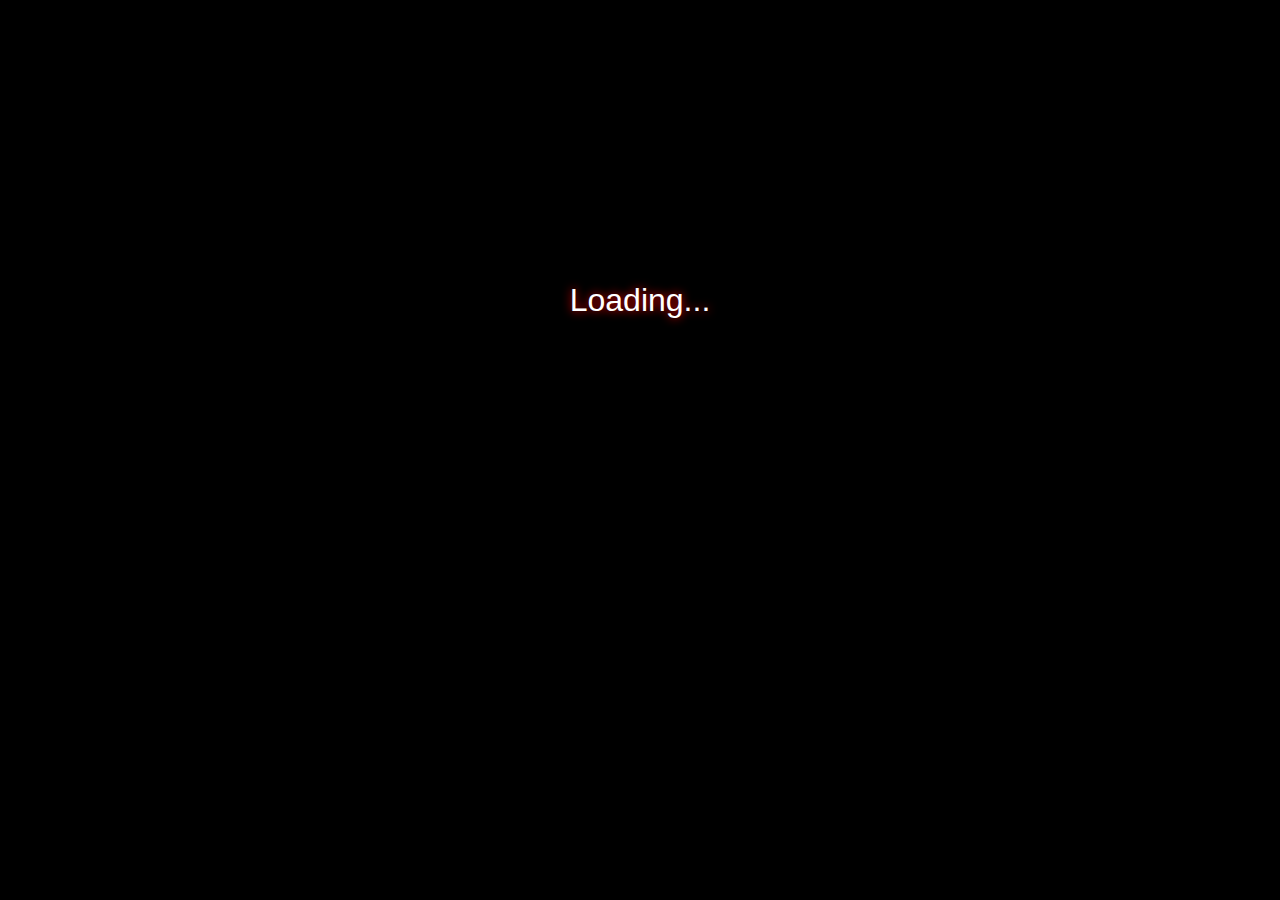
==== commit 35cff339: "merge" ====
--- a/app/game.html
+++ b/app/game.html
@@ -1,5 +1,6 @@
 <!DOCTYPE html>
 <html lang="en">
+
 <head>
 
     <meta charset="UTF-8">
@@ -9,28 +10,30 @@
     <link rel="stylesheet" href="../res/css/gui.css" />
 
 </head>
+
 <body scroll="no">
-	
-	<div id="loadingTexturesOverlay">
-        <div id="loadingTexturesHeader">Loading..</div>
-		<div id="loadingTexturesSplash"></div>
+
+
+    <div id="loadingTexturesOverlay">
+        <div id="loadingTexturesHeader">Loading...</div>
+        <div id="loadingTexturesSplash"></div>
     </div>
 
 
     <div id="menu-overlay" hidden>
-        <div id="menu-box" class="outerScrollbar">
-            <div id="menuLeft">
-        		<div id="menuButtons">            		
-            		<div id="shopBox" class="pauseButton" onClick="showShop()"> Shop </div>
-					<div id="highscoreBox" class="pauseButton" onClick="showHighscore()"> Highscore </div>
-					<div id="milestoneBox" class="pauseButton" onClick="showMilestones()"> Milestones </div>
-					<div id="optionsBox" class="pauseButton" onClick="showOptions()"> Options </div>
-					<div id="returnBox" class="pauseButton" onClick="menuClose()"> Let's a go! </div>
-        	   </div>
-	        </div>
-		   
-        	<div id="menuRight" class="innerScrollbar"> 
-            <!-- SHOP -->
+        <div id="menu-box">
+            <div id="menuArea">
+                <div id="menuButtons">
+                    <div id="pauseButton" class="shopBox" onClick="showShop()"> Shop </div>
+                    <div id="pauseButton" class="highscoreBox" onClick="showHighscore()"> Highscore </div>
+                    <div id="pauseButton" class="milestoneBox" onClick="showMilestones()"> Milestones </div>
+                    <div id="pauseButton" class="optionsBox" onClick="showOptions()"> Options </div>
+                    <div id="pauseButton" class="returnBox" onClick="closeMenu()"> Let's a go! </div>
+                </div>
+            </div>
+
+            <div id="rightMenu">
+                <!-- SHOP -->
                 <div id="shop" hidden>
                     <table id="shopTable">
 
@@ -43,10 +46,10 @@
                             </td>
                             <td>
                                 <div id="shopItemDesc">
-                                	<div> Increases the maximum HP by 25 </div>
-                                	<div id="costSign" class="costUpgrade" >€</div>
-                             		<div id="costUpgrade1" class="costUpgrade">0</div>
-                                <div>
+                                    <div> Increases the maximum HP by 25 </div>
+                                    <div id="costSign" class="costUpgrade">€</div>
+                                    <div id="costUpgrade1" class="costUpgrade">0</div>
+                                    <div>
                             </td>
                         </tr>
 
@@ -58,11 +61,11 @@
                                 -->
                             </td>
                             <td>
-                                <div id="shopItemDesc" >
-                                	<div> Increases the maximum flight speed by ~40 </div>
-                                	<div id="costSign" class="costUpgrade">€</div>
-                             		<div id="costUpgrade2" class="costUpgrade">0</div>
-                                <div>
+                                <div id="shopItemDesc">
+                                    <div> Increases the maximum flight speed by ~40 </div>
+                                    <div id="costSign" class="costUpgrade">€</div>
+                                    <div id="costUpgrade2" class="costUpgrade">0</div>
+                                    <div>
                             </td>
                         </tr>
 
@@ -74,506 +77,214 @@
                                 -->
                             </td>
                             <td>
-                                <div id="shopItemDesc" >
-                                	<div>Slowly recharge your HP</div>
-                                	<div id="costSign" class="costUpgrade">€</div>
-                             		<div id="costUpgrade3" class="costUpgrade">0</div>
-                                <div>
+                                <div id="shopItemDesc">
+                                    <div>Slowly recharge your HP</div>
+                                    <div id="costSign" class="costUpgrade">€</div>
+                                    <div id="costUpgrade3" class="costUpgrade">0</div>
+                                    <div>
                             </td>
                         </tr>
 
-						<tr id="shopItem3">
-                            <td class="shopTableTd1">
-                                <img class="shopItemPic" src="../res/img/speedShopItem.png" onClick="buyUpgrade(3)">
-                                <!--
-                                //<div class="buyButton">Buy</div>
-                                -->
-                            </td>
-                            <td>
-                                <div id="shopItemDesc" >
-                                	<div>Slowly recharge your HP</div>
-                                	<div id="costSign" class="costUpgrade">€</div>
-                             		<div id="costUpgrade3" class="costUpgrade">0</div>
-                                <div>
-                            </td>
-                        </tr>
-
-						<tr id="shopItem3">
-                            <td class="shopTableTd1">
-                                <img class="shopItemPic" src="../res/img/speedShopItem.png" onClick="buyUpgrade(3)">
-                                <!--
-                                //<div class="buyButton">Buy</div>
-                                -->
-                            </td>
-                            <td>
-                                <div id="shopItemDesc" >
-                                	<div>Slowly recharge your HP</div>
-                                	<div id="costSign" class="costUpgrade">€</div>
-                             		<div id="costUpgrade3" class="costUpgrade">0</div>
-                                <div>
-                            </td>
-                        </tr>
-
-						<tr id="shopItem3">
-                            <td class="shopTableTd1">
-                                <img class="shopItemPic" src="../res/img/speedShopItem.png" onClick="buyUpgrade(3)">
-                                <!--
-                                //<div class="buyButton">Buy</div>
-                                -->
-                            </td>
-                            <td>
-                                <div id="shopItemDesc" >
-                                	<div>Slowly recharge your HP</div>
-                                	<div id="costSign" class="costUpgrade">€</div>
-                             		<div id="costUpgrade3" class="costUpgrade">0</div>
-                                <div>
-                            </td>
-                        </tr>
-
-						<tr id="shopItem3">
-                            <td class="shopTableTd1">
-                                <img class="shopItemPic" src="../res/img/speedShopItem.png" onClick="buyUpgrade(3)">
-                                <!--
-                                //<div class="buyButton">Buy</div>
-                                -->
-                            </td>
-                            <td>
-                                <div id="shopItemDesc" >
-                                	<div>Slowly recharge your HP</div>
-                                	<div id="costSign" class="costUpgrade">€</div>
-                             		<div id="costUpgrade3" class="costUpgrade">0</div>
-                                <div>
-                            </td>
-                        </tr>
-
-
-                        
                     </table>
-                </div>
-
-                <div id="highscore" hidden>
-                    
-                    <!-- HIGHSCORE -->
-
-					<div id="headingHighscore"> Highscore </div>
-
-					<table id="menu-highscore-table" >
-						<thead>
-							<tr>
-								<th class="menu-highscore-table-nr">#</th>
-								<th>Player</th>
-								<th class="menu-highscore-table-points">Points</th>
-							</tr>
-						</thead>
-						<tbody>
-
-							<tr><th class="menu-highscore-table-nr">1</th><th class="menu-highscore-table-player">JP</th><th class="menu-highscore-table-points">100</th></tr>
-							<tr><th class="menu-highscore-table-nr">2</th><th class="menu-highscore-table-player">irgendwer</th><th class="menu-highscore-table-points">100</th></tr>
-							<tr><th class="menu-highscore-table-nr">3</th><th class="menu-highscore-table-player">jemand</th><th class="menu-highscore-table-points">100</th></tr>
-							<tr><th class="menu-highscore-table-nr">4</th><th class="menu-highscore-table-player">eine Person</th><th class="menu-highscore-table-points">100</th></tr>
-							<tr><th class="menu-highscore-table-nr">5</th><th class="menu-highscore-table-player">ein Mensch</th><th class="menu-highscore-table-points">100</th></tr>
-							<tr><th class="menu-highscore-table-nr">6</th><th class="menu-highscore-table-player">irgendwer</th><th class="menu-highscore-table-points">100</th></tr>
-							<tr><th class="menu-highscore-table-nr">7</th><th class="menu-highscore-table-player">jemand</th><th class="menu-highscore-table-points">100</th></tr>
-							<tr><th class="menu-highscore-table-nr">8</th><th class="menu-highscore-table-player">eine Person</th><th class="menu-highscore-table-points">100</th></tr>
-							<tr><th class="menu-highscore-table-nr">9</th><th class="menu-highscore-table-player">niemand</th><th class="menu-highscore-table-points">100</th></tr>
-							<tr><th class="menu-highscore-table-nr">10</th><th class="menu-highscore-table-player">irgendwer</th><th class="menu-highscore-table-points">100</th></tr>
-
-						</tbody>
-					</table>
-					
-					<!-- Ende HIGHSCORE -->
-					
-                </div>
-
-				<div id="milestones" hidden>
-					<div id="milestonesHeading"> Achievements </div>
-					
-
-					<div class="achievementBlock"  onClick="showDescription(1)">
-						<table class="achievement">
-							<tr> 
-								<td class="icon" rowspan="2"> 
-									<img src="../res/img/placeholderAchievement.png" class="achievementIcon">
-								 </td> 
-								<td class="type"> 
-									<div class="achievementType"> Speed1 (placeholder) </div>
-								</td>       
-							</tr>
-							<tr>  
-								<td class="bar"> 
-									<div class="achievementProgressBar">  
-									   <div class="currentProgress" id="progressbar1"> </div>
-									</div>     
-								</td>
-							</tr>
-						</table>
-
-						<div class="unlockDescription" id="description1">
-							Reach a speed of at least (placeholder) ppm to complete this task. <br>
-							<br>
-                            Current progress: 
-                            <span> ---  </span>
-                            <span id="currentAchievementProgress1"> 0 </span> 
-                            <span> / (placeholder) --- </span>
-						</div>
-					</div>
-
-					<div class="achievementBlock"  onClick="showDescription(2)">
-						<table class="achievement">
-							<tr> 
-								<td class="icon" rowspan="2"> 
-									<img src="../res/img/achievement2.png" class="achievementIcon">
-								 </td> 
-								<td class="type"> 
-									<div class="achievementType"> Speed2 (ph) </div>
-								</td>       
-							</tr>
-							<tr>  
-								<td class="bar"> 
-									<div class="achievementProgressBar">  
-										<div class="currentProgress" id="progressbar2"> </div>
-									</div>     
-								</td>
-							</tr>
-						</table>
-
-						<div class="unlockDescription" id="description2">
-                            Reach a speed of at least (placeholder) ppm. <br>
-                            <br>
-                            Current progress:                             <span> ---  </span>
-                            <span id="currentAchievementProgress2"> 0 </span> 
-                            <span> / (placeholder)  --- </span>
-						</div>
-					</div>
-
-                    <div class="achievementBlock" onClick="showDescription(3)">
-                        <table class="achievement">
-                            <tr> 
-                                <td class="icon" rowspan="2"> 
-                                    <img src="../res/img/achievement2.png" class="achievementIcon">
-                                </td> 
-                                <td class="type"> 
-                                    <div class="achievementType"> Scrooge McDuck </div>
-                                </td>       
-                            </tr>
-                            <tr>  
-                                <td class="bar"> 
-                                    <div class="achievementProgressBar">  
-                                        <div class="currentProgress" id="progressbar3">  </div>
-                                    </div>     
-                                </td>
-                            </tr>
+                    </div>
+
+                    <div id="highscore" hidden>
+
+                        <!-- HIGHSCORE -->
+
+                        <div id="headingHighscore"> Highscore </div>
+
+                        <table id="menu-highscore-table">
+                            <thead>
+                                <tr>
+                                    <th class="menu-highscore-table-nr">#</th>
+                                    <th>Player</th>
+                                    <th class="menu-highscore-table-points">Points</th>
+                                </tr>
+                            </thead>
+                            <tbody>
+
+                                <!-- Testdaten -->
+
+                                <tr>
+                                    <th class="menu-highscore-table-nr">1</th>
+                                    <th class="menu-highscore-table-player">JP</th>
+                                    <th class="menu-highscore-table-points">100</th>
+                                </tr>
+                                <tr>
+                                    <th class="menu-highscore-table-nr">2</th>
+                                    <th class="menu-highscore-table-player">irgendwer</th>
+                                    <th class="menu-highscore-table-points">100</th>
+                                </tr>
+                                <tr>
+                                    <th class="menu-highscore-table-nr">3</th>
+                                    <th class="menu-highscore-table-player">jemand</th>
+                                    <th class="menu-highscore-table-points">100</th>
+                                </tr>
+                                <tr>
+                                    <th class="menu-highscore-table-nr">4</th>
+                                    <th class="menu-highscore-table-player">eine Person</th>
+                                    <th class="menu-highscore-table-points">100</th>
+                                </tr>
+                                <tr>
+                                    <th class="menu-highscore-table-nr">5</th>
+                                    <th class="menu-highscore-table-player">ein Mensch</th>
+                                    <th class="menu-highscore-table-points">100</th>
+                                </tr>
+                                <tr>
+                                    <th class="menu-highscore-table-nr">6</th>
+                                    <th class="menu-highscore-table-player">irgendwer</th>
+                                    <th class="menu-highscore-table-points">100</th>
+                                </tr>
+                                <tr>
+                                    <th class="menu-highscore-table-nr">7</th>
+                                    <th class="menu-highscore-table-player">jemand</th>
+                                    <th class="menu-highscore-table-points">100</th>
+                                </tr>
+                                <tr>
+                                    <th class="menu-highscore-table-nr">8</th>
+                                    <th class="menu-highscore-table-player">eine Person</th>
+                                    <th class="menu-highscore-table-points">100</th>
+                                </tr>
+                                <tr>
+                                    <th class="menu-highscore-table-nr">9</th>
+                                    <th class="menu-highscore-table-player">niemand</th>
+                                    <th class="menu-highscore-table-points">100</th>
+                                </tr>
+                                <tr>
+                                    <th class="menu-highscore-table-nr">10</th>
+                                    <th class="menu-highscore-table-player">irgendwer</th>
+                                    <th class="menu-highscore-table-points">100</th>
+                                </tr>
+
+                            </tbody>
                         </table>
 
-                        <div class="unlockDescription" id="description3">
-                            You have to own at least (placeholder)€ at a certain point in time to complete this achievement. <br>
-                            <span> ---  </span>
-                            <span id="currentAchievementProgress3"> 0 </span> 
-                            <span> / 50.000€  --- </span>
-
-                        </div>
-                    </div>
-
-				     <div class="achievementBlock" onClick="showDescription(4)">
-                        <table class="achievement">
-                            <tr> 
-                                <td class="icon" rowspan="2"> 
-                                    <img src="../res/img/achievement2.png" class="achievementIcon">
-                                </td> 
-                                <td class="type"> 
-                                    <div class="achievementType"> richer than Scrooge McDuck </div>
-                                </td>       
-                            </tr>
-                            <tr>  
-                                <td class="bar"> 
-                                    <div class="achievementProgressBar">  
-                                        <div class="currentProgress" id="progressbar4">  </div>
-                                    </div>     
-                                </td>
-                            </tr>
-                        </table>
-
-                        <div class="unlockDescription" id="description4">
-                            You have to own at least (placeholder)€ at a certain point in time to complete this achievement. <br>
-                            <span> ---  </span>
-                            <span id="currentAchievementProgress4"> 0 </span> 
-                            <span> / 100.000€  --- </span>
-
-                        </div>
-                    </div>
-
-                    <div class="achievementBlock" onClick="showDescription(5)">
-                        <table class="achievement">
-                            <tr> 
-                                <td class="icon" rowspan="2"> 
-                                    <img src="../res/img/achievement2.png" class="achievementIcon">
-                                </td> 
-                                <td class="type"> 
-                                    <div class="achievementType"> Money Spender </div>
-                                </td>       
-                            </tr>
-                            <tr>  
-                                <td class="bar"> 
-                                    <div class="achievementProgressBar">  
-                                        <div class="currentProgress" id="progressbar5">  </div>
-                                    </div>     
-                                </td>
-                            </tr>
-                        </table>
-
-                        <div class="unlockDescription" id="description5">
-                            Spend (placeholder)€ in the shop to complete this task. <br>
-                            <span> ---  </span>
-                            <span id="currentAchievementProgress5"> 0 </span> 
-                            <span> / (placeholder)  --- </span>
-
-                        </div>
-                    </div>
-
-                    <div class="achievementBlock" onClick="showDescription(6)">
-                        <table class="achievement">
-                            <tr> 
-                                <td class="icon" rowspan="2"> 
-                                    <img src="../res/img/achievement2.png" class="achievementIcon">
-                                </td> 
-                                <td class="type"> 
-                                    <div class="achievementType"> MarcoCan'tComeUpWithAName </div>
-                                </td>       
-                            </tr>
-                            <tr>  
-                                <td class="bar"> 
-                                    <div class="achievementProgressBar">  
-                                        <div class="currentProgress" id="progressbar6">  </div>
-                                    </div>     
-                                </td>
-                            </tr>
-                        </table>
-
-                        <div class="unlockDescription" id="description6">
-                            Spend (placeholder)€ in the shop to complete this task. <br>
-                            <span> ---  </span>
-                            <span id="currentAchievementProgress6"> 0 </span> 
-                            <span> / (placeholder)  --- </span>
-
-                        </div>
-                    </div>
-
-                    <div class="achievementBlock" onClick="showDescription(7)">
-                        <table class="achievement">
-                            <tr> 
-                                <td class="icon" rowspan="2"> 
-                                    <img src="../res/img/achievement2.png" class="achievementIcon">
-                                </td> 
-                                <td class="type"> 
-                                    <div class="achievementType"> (insert pop culture reference here) </div>
-                                </td>       
-                            </tr>
-                            <tr>  
-                                <td class="bar"> 
-                                    <div class="achievementProgressBar">  
-                                        <div class="currentProgress" id="progressbar7">  </div>
-                                    </div>     
-                                </td>
-                            </tr>
-                        </table>
-
-                        <div class="unlockDescription" id="description7">
-                           Defeat (placeholder) enemies  <br>
-                            <span> ---  </span>
-                            <span id="currentAchievementProgress7"> 0 </span> 
-                            <span> / (placeholder)  --- </span>
-
-                        </div>
-                    </div>
-
-                    <div class="achievementBlock" onClick="showDescription(8)">
-                        <table class="achievement">
-                            <tr> 
-                                <td class="icon" rowspan="2"> 
-                                    <img src="../res/img/achievement2.png" class="achievementIcon">
-                                </td> 
-                                <td class="type"> 
-                                    <div class="achievementType"> Hero of the universe </div>
-                                </td>       
-                            </tr>
-                            <tr>  
-                                <td class="bar"> 
-                                    <div class="achievementProgressBar">  
-                                        <div class="currentProgress" id="progressbar8">  </div>
-                                    </div>     
-                                </td>
-                            </tr>
-                        </table>
-
-                        <div class="unlockDescription" id="description8">
-                            Defeat (placeholder) enemies <br>
-                            <span> ---  </span>
-                            <span id="currentAchievementProgress8"> 0 </span> 
-                            <span> / (placeholder)  --- </span>
-
-                        </div>
-                    </div>
-
-
-
-
-                </div>
-
-  
-
-				<div id="options" hidden>
-					<div id=optionContainer>
-						<div id="optionsHeader">--- Game Options ---</div>
-						<div id="gameOptions">
-							Inverted Mouse <input type="checkbox" id="invertedMouse" onchange="invertedMouseFunc();" checked>
-							blabla <input type="checkbox" id="hideScrollbar" onchange="hideScrollbar();" checked>
-						</div>
-						
-						<div id="optionsHeader">--- Sound Options ---</div>
-						<div id="soundOptions">
-							blabla
-						</div>
-						<div id="optionsHeader">--- Crosshair Options ---</div>
-						<div id="crossOptions">
-							<div id="crossContainer">
-								<img class="crossPic" id="crossPic0" src="../res/textures/Crosshair1.png" onClick="switchCross(0)">
-								<img class="crossPic" id="crossPic1" src="../res/textures/Crosshair2.png" onClick="switchCross(1)">
-								<img class="crossPic" id="crossPic2" src="../res/textures/Crosshair3.png" onClick="switchCross(2)">
-								<img class="crossPic" id="crossPic3" src="../res/textures/Crosshair4.png" onClick="switchCross(3)">
-								<img class="crossPic" id="crossPic4" src="../res/textures/Crosshair5.png" onClick="switchCross(4)">
-								<img class="crossPic" id="crossPic5" src="../res/textures/Crosshair6.png" onClick="switchCross(5)">
-								<img class="crossPic" id="crossPic6" src="../res/textures/Crosshair7.png" onClick="switchCross(6)">
-								<img class="crossPic" id="crossPic7" src="../res/textures/Crosshair8.png" onClick="switchCross(7)">
-								<img class="crossPic" id="crossPic8" src="../res/textures/Crosshair9.png" onClick="switchCross(8)">
-								<img class="crossPic" id="crossPic9" src="../res/textures/Crosshair10.png" onClick="switchCross(9)">
-								<img class="crossPic" id="crossPic10" src="../res/textures/Crosshair11.png" onClick="switchCross(10)">
-								<img class="crossPic" id="crossPic11" src="../res/textures/Crosshair12.png" onClick="switchCross(11)">
-								<img class="crossPic" id="crossPic12" src="../res/textures/Crosshair13.png" onClick="switchCross(12)">
-								<img class="crossPic" id="crossPic13" src="../res/textures/Crosshair14.png" onClick="switchCross(13)">
-								<img class="crossPic" id="crossPic14" src="../res/textures/Crosshair15.png" onClick="switchCross(14)">
-								<img class="crossPic" id="crossPic15" src="../res/textures/Crosshair.png" onClick="switchCross(15)">
-							</div>
-						</div>
-					</div>
-				</div>
-            </div>
-        </div>
-    </div>
-
-
-    <!-- Game Interface -->
-    <div id="scoreBox">
-        <div id="score">0</div>
-        <div id ="moneyBox">
-			€<div id="money">0</div>
-        </div>
-    </div>
-
-    <div id ="ammoBox">
-        <img src="../res/img/rocketplaceholder.png" id="ammopic" /> 
-        <div id="currentAmmo">60</div>
-        <div id="ammoDivider">/</div>
-        <div id="maxAmmo">999</div>
-    </div>
-
-    <div id="bg1">
-        <div id="hpBox">
-            <div id="hpBoxValue"></div>
-            <div id="hpTextBox">
-                <div id="currentHP">0</div>
-                <div id="hpDivider">/</div>
-                <div id="maxHP">0</div>
-            </div>
-        </div>
-    </div>
-
-    <div id="bg2">
-        <div id="speedBox">
-            <div id="speedValue">0</div>
-        </div>
-		
-            <!-- PLATZHALTER ICONS -->
-		<div id="powerUps"> 
-			<div id="powerUpIcons">
-				<img src="../res/textures/powerUp.png" id="one" /> 
-				<img src="../res/textures/powerUp.png" id="two" /> 
-				<img src="../res/textures/powerUp.png" id="three" class="inactive" /> 
-				<img src="../res/textures/powerUp.png" id="four" /> 
-			</div>
-		</div>    
-    </div>
-
-    <div id="timerBox"> 
-        <div id ="timerBoxText">Next wave in:</div>
-        <div id ="timerBoxMin">0</div>
-        <div id ="timerBoxDiv">:</div>
-        <div id ="timerBoxSec">0</div>
-    </div>
-
-    <div id="speedBar">
-        <div id="speedBarValue"> </div>
-    </div>
-
-    <div id="levelDisplay">
-        <div id="levelText">Level</div>
-        <div id="currentLevel">0</div>
-    </div>
-
-    <div id="block">
-        <div id="splash">
-            <span style="font-size:40px">Pause</span>
-            <br>
-            <br>
-            <span style="font-size:20px">WASD: Speed - Left - Right | V: Change Crosshair | C: Change Camera | X: Stop Movment | P: Pause</span>
-            <br>
-            <br>
-            <span style="font-size:30px">Click to Start / Resume</span>
-        </div>
-    </div>
-
-    <div id="gameOverBox">
-        <div id="gameOverText1">Game Over</div>
-        <div id="gameOverBox2">
-            <div id="gameOverText2">Score:</div>
-			<div id="gameOverText3"></div>
-        </div>
-        <a href="../index.html">
-            <button type="Button" id="gameOverButton" value="back to menu">back to menu</button>
-        </a>
-    </div>
-
-    <!-- Libraries -->
-    <script src="../res/js/lib/jquery-3.0.0.min.js"></script>
-    <script src="../res/js/lib/threejs/three.js"></script>
-    <script src="../res/js/lib/TargetCamera.js"></script>
-    <script src="../res/js/lib/stats.min.js"></script>
-    <script src="../res/js/lib/threejs/CopyShader.js"></script>
-    <script src="../res/js/lib/threejs/DigitalGlitch.js"></script>
-
-    <script src="../res/js/lib/threejs/EffectComposer.js"></script>
-    <script src="../res/js/lib/threejs/RenderPass.js"></script>
-    <script src="../res/js/lib/threejs/MaskPass.js"></script>
-    <script src="../res/js/lib/threejs/ShaderPass.js"></script>
-    <script src="../res/js/lib/threejs/GlitchPass.js"></script>
-
-    <!-- custom -->
-    <script src="FileLoader.js"></script>
-    <script src="RayParticleRenderer.js"></script>
-    <script src="HaloParticleRenderer.js"></script>
-    <script src="ImplosionParticleRenderer.js"></script>
-    <script src="ExplosionParticleRenderer.js"></script>
-    <script src="ParticleHandler.js"></script>
-    <script src="Camera.js"></script>
-    <script src="Interface.js"></script>
-    <script src="Player.js"></script>
-    <script src="Crosshairs.js"></script>
-    <script src="World.js"></script>
-    <script src="Movement.js"></script>
-    <script src="Collision.js"></script>
-    <script src="CollisionHandling.js"></script>
-    <script src="Weapon.js"></script>
-    <script src="Items.js"></script>
-    <script src="core.js"></script>
+                        <!-- Ende HIGHSCORE -->
+
+                    </div>
+
+                    <div id="options" hidden>Test options unicorns rainbow</div>
+
+                    </div>
+                    </div>
+                    </div>
+
+                    <!-- Game Interface -->
+                    <div id="scoreBox">
+                        <div id="score">0</div>
+                        <div id="moneyBox">
+                            €
+                            <div id="money">0</div>
+                        </div>
+                    </div>
+
+                    <div id="ammoBox">
+                        <img src="../res/img/rocketplaceholder.png" id="ammopic" />
+                        <div id="currentAmmo">60</div>
+                        <div id="ammoDivider">/</div>
+                        <div id="maxAmmo">999</div>
+                    </div>
+
+                    <div id="bg1">
+                        <div id="hpBox">
+                            <div id="hpBoxValue"></div>
+                            <div id="hpTextBox">
+                                <div id="currentHP">0</div>
+                                <div id="hpDivider">/</div>
+                                <div id="maxHP">0</div>
+                            </div>
+                        </div>
+                    </div>
+
+                    <div id="bg2">
+                        <div id="speedBox">
+                            <div id="speedValue">0</div>
+                        </div>
+
+                        <!-- PLATZHALTER ICONS -->
+                        <div id="powerUps">
+                            <div id="powerUpIcons">
+                                <img src="../res/textures/powerUp.png" id="one" />
+                                <img src="../res/textures/powerUp.png" id="two" />
+                                <img src="../res/textures/powerUp.png" id="three" class="inactive" />
+                                <img src="../res/textures/powerUp.png" id="four" />
+                            </div>
+                        </div>
+                    </div>
+
+                    <div id="timerBox">
+                        <div id="timerBoxText">Next wave in:</div>
+                        <div id="timerBoxMin">0</div>
+                        <div id="timerBoxDiv">:</div>
+                        <div id="timerBoxSec">0</div>
+                    </div>
+
+                    <div id="speedBar">
+                        <div id="speedBarValue"> </div>
+                    </div>
+
+                    <div id="levelDisplay">
+                        <div id="levelText">Level</div>
+                        <div id="currentLevel">0</div>
+                    </div>
+
+                    <div id="block">
+                        <div id="splash">
+                            <span style="font-size:40px">Pause</span>
+                            <br>
+                            <br>
+                            <span style="font-size:20px">WASD: Speed - Left - Right | V: Change Crosshair | C: Change Camera | X: Stop Movment | P: Pause</span>
+                            <br>
+                            <br>
+                            <span style="font-size:30px">Click to Start / Resume</span>
+                        </div>
+                    </div>
+
+                    <div id="gameOverBox">
+                        <div id="gameOverText1">Game Over</div>
+                        <div id="gameOverBox2">
+                            <div id="gameOverText2">Score:</div>
+                            <div id="gameOverText3"></div>
+                        </div>
+                        <a href="../index.html">
+                            <button type="Button" id="gameOverButton" value="back to menu">back to menu</button>
+                        </a>
+                    </div>
+
+                    <!-- Libraries -->
+                    <script src="../res/js/lib/jquery-3.0.0.min.js"></script>
+                    <script src="../res/js/lib/threejs/three.js"></script>
+                    <script src="../res/js/lib/TargetCamera.js"></script>
+                    <script src="../res/js/lib/stats.min.js"></script>
+                    <script src="../res/js/lib/threejs/CopyShader.js"></script>
+                    <script src="../res/js/lib/threejs/DigitalGlitch.js"></script>
+
+                    <script src="../res/js/lib/threejs/EffectComposer.js"></script>
+                    <script src="../res/js/lib/threejs/RenderPass.js"></script>
+                    <script src="../res/js/lib/threejs/MaskPass.js"></script>
+                    <script src="../res/js/lib/threejs/ShaderPass.js"></script>
+                    <script src="../res/js/lib/threejs/GlitchPass.js"></script>
+
+                    <!-- custom -->
+                    <script src="FileLoader.js"></script>
+                    <script src="RayParticleRenderer.js"></script>
+                    <script src="HaloParticleRenderer.js"></script>
+                    <script src="ImplosionParticleRenderer.js"></script>
+                    <script src="ExplosionParticleRenderer.js"></script>
+                    <script src="ParticleHandler.js"></script>
+                    <script src="Camera.js"></script>
+                    <script src="Interface.js"></script>
+                    <script src="Player.js"></script>
+                    <script src="Crosshairs.js"></script>
+                    <script src="World.js"></script>
+                    <script src="Movement.js"></script>
+                    <script src="Collision.js"></script>
+                    <script src="CollisionHandling.js"></script>
+                    <script src="Weapon.js"></script>
+                    <script src="Items.js"></script>
+                    <script src="core.js"></script>
 
 </body>
+
 </html>--- a/res/css/game.css
+++ b/res/css/game.css
@@ -4,14 +4,14 @@
     margin: 0px;
     background: black;
 	
-  -webkit-user-select: none;
-  -moz-user-select: none;
-  -ms-user-select: none;
-  user-select: none;
+	-webkit-user-select: none;
+	-moz-user-select: none;
+	-ms-user-select: none;
+	user-select: none;
 }
 
 canvas{
-    display: block;
+	display: block;
 }
 
 #block {
@@ -46,7 +46,6 @@
     text-align: center;
 
     cursor: pointer;
-
 }
 
 #menu-overlay {   
@@ -59,7 +58,6 @@
 }
 
 /* HIGHSCORETABELLE */
-
 #highscore{
 }
 
@@ -80,28 +78,36 @@
     height: 100%;
     padding: 6px;
     border: 2px solid transparent;
-    //background-color: rgba(255, 255, 255, 0.4);
-    //position: absolute;
+    /*
+    background-color: rgba(255, 255, 255, 0.4);
+    position: absolute;
+    */
     top: 50px;
-    //margin-top: -10px;
-    // background-color:yellow;
+    /*
+    margin-top: -10px;
+    background-color:yellow;
+    */
     overflow: scroll;
 }
 
 #menu-highscore-table thead {
 	border: 2px solid transparent;
 	height: 32px;
-        //font-size: 21px;
-	font-style:italic;
+    /*
+    font-size: 21px;
+	*/
+    font-style:italic;
 }
 
 #menu-highscore-table td, th {
-    //padding: 5px;
-    //background-color: rgba(0, 255, 153, 0.5);
-    //background-color: rgba(255, 255, 255, 0.5);
-    //border: 2px solid rgba(255, 255, 230, 0.3);
-      box-shadow: 4px 3px 71px -11px rgba(255,255,255,0.8);
-      text-shadow: 1px 1px rgba(255,255,255, 0.2);
+    /*
+    padding: 5px;
+    background-color: rgba(0, 255, 153, 0.5);
+    background-color: rgba(255, 255, 255, 0.5);
+    border: 2px solid rgba(255, 255, 230, 0.3);
+    */
+	box-shadow: 4px 3px 71px -11px rgba(255,255,255,0.8);
+	text-shadow: 1px 1px rgba(255,255,255, 0.2);
 }
 
 #menu-highscore-table th {
@@ -114,7 +120,9 @@
 }
 
 .menu-highscore-table-nr {
-    //width: 120px;
+    /*
+    width: 120px;
+    */
     width: 10%;
 }
 
@@ -145,7 +153,9 @@
     width: 25%;
     height:50%;
     position: absolute; /* absolute bei Pascal */
-    //vertical-align: center;
+    /*
+    vertical-align: center;
+    */
     
 }
 
@@ -172,14 +182,18 @@
 */
 
 #pauseButton {
-	//cursor: default;
+	/*
+    cursor: default;
+    */
     width: 90%;
     margin-left:5%;
     height: 8%;
     margin-bottom: 4%;
     background-color: rgba(230, 230, 230, 0.7);
-	//rgba(230, 230, 230, 0.6);
-	//rgba(204, 204, 204, 0.6);
+	/*
+    rgba(230, 230, 230, 0.6);
+	rgba(204, 204, 204, 0.6);
+    */
     font-family: 'Sarpanch', sans-serif;
     font-size: 27px;
     padding: 4px 0px;
@@ -187,10 +201,14 @@
     border: 4px ridge;
     border-color: rgba(0, 153, 204, 0.7);
     border-radius: 9px;
-    //transform: skewy(2deg);
-    //-webkit-box-shadow: 5px 2px 71px -11px rgba(255,255,255,0.4);
+    /*
+    transform: skewy(2deg);
+    -webkit-box-shadow: 5px 2px 71px -11px rgba(255,255,255,0.4);
+    */
     box-shadow: inset 1px 1px 6px -2px #00ace6, inset 4px 4px 10px -6px #cccccc, 5px 3px 71px -11px rgba(255,255,255,0.7);
-    //box-shadow: 4px 3px 71px -11px rgba(255,255,255,0.5);
+    /*
+    box-shadow: 4px 3px 71px -11px rgba(255,255,255,0.5);
+    */
 }
 
 #pauseButton:first-child {
@@ -207,8 +225,10 @@
 /* rechte Seite */
 
 #rightMenu {
-	//background-color: rgba(255, 255, 255, 0.5);
-	width:50%;
+	/*
+    background-color: rgba(255, 255, 255, 0.5);
+	*/
+    width:50%;
 	height:100%;
 	margin-left:50%;
 	border-top-right-radius: 30px;
@@ -216,5 +236,7 @@
 	
     overflow-y: scroll;
     
-	//position:absolute;
+	/*
+    position:absolute;
+    */
 }--- a/res/css/gui.css
+++ b/res/css/gui.css
@@ -68,6 +68,7 @@
 	width: 80px;
 	height: 80px;
 	opacity: 0.3;
+	background: transparent url("../img/rocketplaceholder.png");
 }
 
 #bg1 {
@@ -115,7 +116,9 @@
 
 #hpBoxValue {
 	height: 100%;
-	//width: 0%;
+	/*
+	width: 0%;
+	*/
 	border-radius: 10px;
 }
 
@@ -153,7 +156,6 @@
 	opacity: 0.5;
 	border: 1px solid black;
 	border-radius: 10px;
-
 }
 
 #speedBarValue {
@@ -255,15 +257,13 @@
 	display: inline;
 }
 
-
-
 #gameOverBox{
 	position: fixed;
 	border-style: solid;
 	border-color: white;
 	border-radius: 30px; 
 	text-align: center;
-	top : -1000px;
+	top : -350px;
 	left: 20%;
 	width: 60%;
 	height: 340px;
@@ -301,9 +301,13 @@
 }
 
 #gameOverButton:hover {
-  background: #d1d1d1;
-  background-image: linear-gradient(to bottom, #d1d1d1, #b0b0b0);
-  text-decoration: none;
+	background: #d1d1d1;
+	background-image: -webkit-linear-gradient(top, #d1d1d1, #b0b0b0);
+	background-image: -moz-linear-gradient(top, #d1d1d1, #b0b0b0);
+	background-image: -ms-linear-gradient(top, #d1d1d1, #b0b0b0);
+	background-image: -o-linear-gradient(top, #d1d1d1, #b0b0b0);
+	background-image: linear-gradient(to bottom, #d1d1d1, #b0b0b0);
+	text-decoration: none;
 }
 
 #loadingTexturesOverlay {
@@ -332,12 +336,12 @@
 }
 
 #shop{
+
 }
 
 #shopTable{
 	width: 90%;
-	margin-top: 4%;
-	margin-bottom: 4%;
+	margin-top: 5%;
 	margin-left: 5%;
 	margin-right: 5%;
 }
@@ -359,7 +363,6 @@
 #shopItem2{
 
 }
-
 
 .shopItemPic{
 
@@ -379,12 +382,13 @@
 }
 
 .shopItemPic:hover {
+	-moz-box-shadow: 0 0 10px #ccc;
+	-webkit-box-shadow: 0 0 10px #ccc;
 	box-shadow: inset 1px 1px 6px -2px #00ace6, inset 2px 2px 10px -6px #cccccc, 5px 3px 71px -11px rgba(255,255,0,0.5); 
 	background-color: rgba(0,0,0,1);
 	-webkit-transform:scale(0.95);
 	transform:scale(0.95);
 }
-
 
 #shopItemDesc{
 	margin-left: auto;
@@ -409,46 +413,4 @@
 	margin-bottom: 0px;
 	color: yellow;
 	display: inline;
-}
-
-#optionContainer{
-	text-align: left;
-	padding-top: 20px;
-	padding-left: 20px;
-	padding-right: 20px;
-}
-
-#optionsHeader{
-	text-align: center;
-	opacity: 0.5;
-}
-
-
-#crossContainer{
-	width: auto;
-	height: auto;
-	border-radius: 5px;
-	border-style: solid;
-	background: rgba(0,0,0,0.9);																																																																																																																																																																																																																																								);
-}
-
-.crossPic{
-	opacity: 1;
-
-	border: 2px ridge;
-	background-color: transparent;
-	border-radius: 2px;
-
-	border-color: rgba(0, 153, 204, 0.7);
-	width: 50px;
-	height: 50px;
-
-	padding: 3px;
-	margin: 2px;
-}
-
-.crossPic:hover{
-	-webkit-transform:scale(1.2);
-	transform:scale(1.2);
-}
-
+}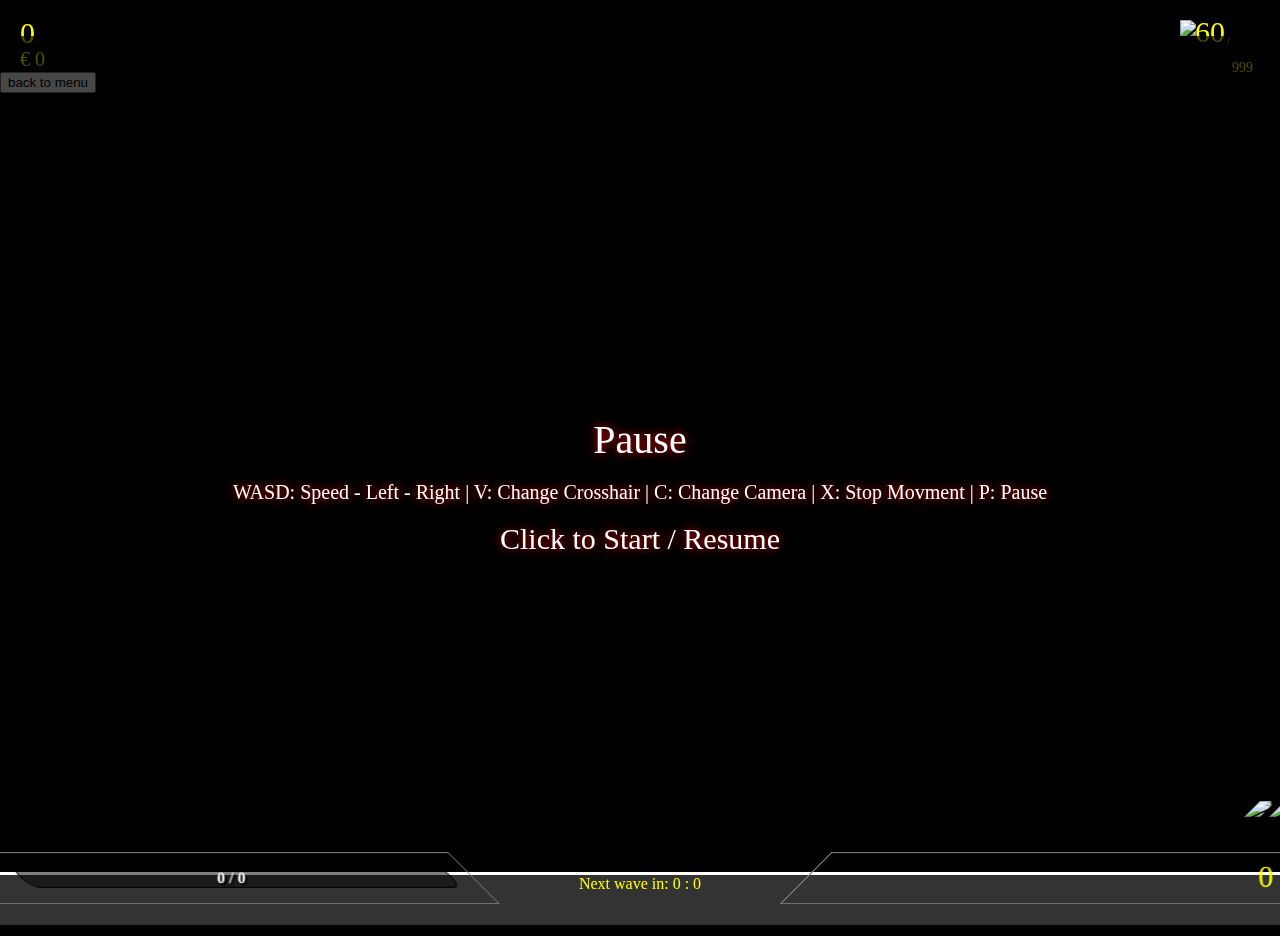
==== commit 63d8f6b8: "merging and fixing warnings" ====
--- a/app/game.html
+++ b/app/game.html
@@ -267,6 +267,9 @@
                     <script src="../res/js/lib/threejs/GlitchPass.js"></script>
 
                     <!-- custom -->
+                    <script src="Network.js"></script>
+                    <script src="StarfieldParticleRenderer.js"></script>
+                    <script src="ShockwaveParticleRenderer.js"></script>
                     <script src="FileLoader.js"></script>
                     <script src="RayParticleRenderer.js"></script>
                     <script src="HaloParticleRenderer.js"></script>
@@ -284,6 +287,10 @@
                     <script src="Weapon.js"></script>
                     <script src="Items.js"></script>
                     <script src="core.js"></script>
+                    <script src="Bot.js"></script>
+                    <script src="Asteroid.js"></script>
+                    <script src="Enemy.js"></script>
+                    <script src="MATHX.js"></script>
 
 </body>
 
--- a/res/css/gui.css
+++ b/res/css/gui.css
@@ -1,9 +1,10 @@
-body {
-    padding: 0;
-    margin: 0;
-    background: transparent;
-    font-family: Avant Garde, Avantgarde, Century Gothic, CenturyGothic, AppleGothic, sans-serif;
-}
+/**
+ * Despite its name, this file mostly contains stylesheet data related to the HUD.
+ */
+
+/**
+ * Start of persistent HUD
+ */
 
 #scoreBox {
 	position: fixed;
@@ -60,27 +61,25 @@
 	text-align: left;
 }
 
-#ammopic{
+.ammopic {
 	margin-top: 10px;
 	position: fixed;
 	top: 0px;
 	bottom: 0px;
 	width: 80px;
 	height: 80px;
-	opacity: 0.3;
-	background: transparent url("../img/rocketplaceholder.png");
-}
+}
+
+
 
 #bg1 {
 	z-index: 2;
 	transform: skewX(45deg);
-	background-image: url(../textures/metall.jpg);
-
+	background-image: url(../textures/GUImetall.jpg);
 	position: fixed;
 	left : -40px;
 	bottom: -4px;
 	height: 50px;
-    outline: 1px solid;
     border-style: solid;
     border-color: grey;
     border-width: 1px;
@@ -90,13 +89,11 @@
 #bg2 {
 	z-index: 2;
 	transform: skewX(-45deg);
-	background-image: url(../textures/metall.jpg);
-
+	background-image: url(../textures/GUImetall.jpg);
 	position: fixed;
 	right : -40px;
 	bottom: -4px;
 	height: 50px;
-    outline: 1px solid;
     border-style: solid;
     border-color: grey;
     border-width: 1px;
@@ -116,9 +113,6 @@
 
 #hpBoxValue {
 	height: 100%;
-	/*
-	width: 0%;
-	*/
 	border-radius: 10px;
 }
 
@@ -142,6 +136,48 @@
 }
 
 #maxHP {
+	display: inline;
+}
+
+#shieldBox {
+	position: fixed;
+	left: 20px;
+	right: 120px;
+	bottom: 15px;
+	height: 20px;
+	border: 1px solid black;
+	border-radius: 10px;
+	background-color: rgba(0, 0, 0, 0.5);
+	transform: rotate(180deg);
+}
+
+#shieldBoxValue {
+	height: 100%;
+	width: 50%;
+	border-radius: 10px;
+	background-color: rgb(255, 255, 255);
+}
+
+#shieldTextBox {
+	position: fixed;
+	left: 45%;
+	top: 3%;
+	color: white;
+	text-align: center;
+	font-weight: bold;
+	text-shadow: 2px 2px #000000;
+	transform: rotate(180deg) skewX(45deg);
+}
+
+#currentShield {
+	display: inline;
+}
+
+#shieldDivider {
+	display: inline;
+}
+
+#maxShield {
 	display: inline;
 }
 
@@ -156,6 +192,7 @@
 	opacity: 0.5;
 	border: 1px solid black;
 	border-radius: 10px;
+
 }
 
 #speedBarValue {
@@ -166,24 +203,77 @@
 	border-radius: 10px;
 }
 
-#speedBox{
+#speedBox {
 	position: fixed;
 	transform: skewX(45deg);
 	color: yellow;
 	font-size: 30px;
-	bottom: 18%;
-	right: 60px;
+	right: 47px;
 	bottom: 18%;
 	text-align: right;
 }
 
+#powerUps {
+	position: fixed;
+	height: 30px;
+	bottom: 72px;
+	right: 40px;
+}
+#powerUpIcons img {
+	height: 45px;
+	width: auto;
+	display: inline;
+	margin-right: 5px;
+}
+
+.inactive {
+	opacity: 0.4;
+}
+
+#timerBox {
+	z-index: 1;
+	position: fixed;
+	color: yellow;
+	width: 100%;
+	bottom: -25px;
+	height: 50px;
+	border-top: solid;
+	text-align: center;
+	border-color: white;
+	background-color: rgba(255, 255, 255, 0.2);
+}
+
+#timerBoxText {
+	display: inline;
+}
+
+#timerBoxMin {
+	display: inline;
+}
+
+#timerBoxDiv {
+	display: inline;
+}
+
+#timerBoxSec {
+	display: inline;
+}
+
+/**
+ * End of persistent HUD
+ */
+ 
+ 
+/**
+ * Start of splash displays
+ */
+ 
 #levelDisplay {
 	position: fixed;
 	left: 40%;
 	width: 20%;
 	height: 30px;
-
-	background-color: rgba(255,255,255,0.4);
+	background-color: rgba(255, 255, 255, 0.4);
 	border-style: ridge;
 	border-color: white;
 	border-width: 3px;
@@ -195,7 +285,6 @@
 #levelText {
 	color: yellow;
 	width: auto;
-
 	margin-bottom: 36px;
 	font-size: 28px;
 	line-height: 26.4px;
@@ -207,210 +296,32 @@
 	color: yellow;
 }
 
-#powerUps {
-	position: fixed;
-	height: 30px;
-	bottom: 15px;
-	left: 30px;
-	transform: skewX(45deg);
-}
-#powerUpIcons img{
-	height: 35px;
-	width:auto;
-	display:inline;
-	margin-right:20px;
-}
-
-.inactive {
-	opacity: 0.4;
-}
-
-#timerBox{
-	z-index: 1;
-	position: fixed;
-	color: yellow;
-
-	width: 100%;
-	bottom: -25px;
-
-	height: 50px;
-
-	border-top: solid;
-	text-align: center;
+#milestoneDisplay {
+	position: fixed;
+	top: 100px;
+	right: -210px;
+	width: 200px;
+	height: auto;
+
+	color : yellow;
+	background-color: rgba(255, 255, 255, 0.4);
+	border-style: ridge;
 	border-color: white;
-	background-color: rgba(255,255,255,0.2);
-}
-
-#timerBoxText{
-	display: inline;
-}
-
-#timerBoxMin{
-	display: inline;
-}
-
-#timerBoxDiv{
-	display: inline;
-}
-
-#timerBoxSec{
-	display: inline;
-}
-
-#gameOverBox{
-	position: fixed;
-	border-style: solid;
-	border-color: white;
-	border-radius: 30px; 
-	text-align: center;
-	top : -350px;
-	left: 20%;
-	width: 60%;
-	height: 340px;
-	background-color: rgba(255,255,255,0.2);
-}
-
-#gameOverText1{
-	color : #ff3030;
-	text-shadow: 3px 2px #000000;
-	font-size: 80px;
-}
-
-#gameOverBox2{
-	margin-top: 20px;
-	font-size: 30px;
-	color : white;
-}
-
-#gameOverText2{
-	display: inline;
-}
-
-#gameOverText3{
-	display: inline;
-}
-
-#gameOverButton {
-	margin-top: 50px;
-    border-radius: 38px;
-    text-shadow: 4px 2px 13px #666666;
-    color: #ffffff;
-    font-size: 20px;
-    background: #dbdbdb;
-    padding: 10px 20px 10px 20px;
-}
-
-#gameOverButton:hover {
-	background: #d1d1d1;
-	background-image: -webkit-linear-gradient(top, #d1d1d1, #b0b0b0);
-	background-image: -moz-linear-gradient(top, #d1d1d1, #b0b0b0);
-	background-image: -ms-linear-gradient(top, #d1d1d1, #b0b0b0);
-	background-image: -o-linear-gradient(top, #d1d1d1, #b0b0b0);
-	background-image: linear-gradient(to bottom, #d1d1d1, #b0b0b0);
-	text-decoration: none;
-}
-
-#loadingTexturesOverlay {
-	overflow: hidden;
-    position: fixed;
-    margin: 0;
-    padding: 0;
-    width: 100%;
-    height: 100vh;
-    background: black;
-    z-index: 1000;
-    color: white;
-    text-shadow: 0 0 10px rgba(255, 0, 0, 0.95);
-}
-
-#loadingTexturesHeader {
-    text-align: center;
-    padding-top: 22%;
-	font-size: 32px;
-}
-
-#loadingTexturesSplash {
-	text-align: center;
-	top: 1%;
-	font-size: 24px;
-}
-
-#shop{
-
-}
-
-#shopTable{
-	width: 90%;
-	margin-top: 5%;
-	margin-left: 5%;
-	margin-right: 5%;
-}
-
-#shopTable tr{
-	height: 100px;
-	width : 100%;
-}
-
-.shopTableTd1{
-	position: relative;
-	width: 100px;
-}
-
-#shopItem1{
-
-}
-
-#shopItem2{
-
-}
-
-.shopItemPic{
-
-	margin-left: auto;
-    margin-right: auto;
-
-	border: 4px ridge;
-    border-color: rgba(0, 153, 204, 0.7);
-    border-radius: 9px;
-    box-shadow: inset 1px 1px 6px -2px #00ace6, inset 2px 2px 10px -6px #cccccc, 5px 3px 71px -11px rgba(255,255,255,0.5);
-
+	border-width: 3px;
 	border-radius: 15px;
-	top: 0px;
-	bottom: 0px;
-	width: 100px;
-	height: 100px;
-}
-
-.shopItemPic:hover {
-	-moz-box-shadow: 0 0 10px #ccc;
-	-webkit-box-shadow: 0 0 10px #ccc;
-	box-shadow: inset 1px 1px 6px -2px #00ace6, inset 2px 2px 10px -6px #cccccc, 5px 3px 71px -11px rgba(255,255,0,0.5); 
-	background-color: rgba(0,0,0,1);
-	-webkit-transform:scale(0.95);
-	transform:scale(0.95);
-}
-
-#shopItemDesc{
-	margin-left: auto;
-    margin-right: auto;
-    color: white;
-
-	width: auto;
-	height: 100px;
-	border-style: solid;
-	border-color: black;
-	background: rgba(0, 0, 0, 0.8);
-}
-
-#costSign{
-	color: yellow;
-	display: inline;
-}
-
-.costUpgrade{
-	margin-left: auto;
-    margin-right: auto;
-	margin-bottom: 0px;
-	color: yellow;
-	display: inline;
-}+	text-align: center;
+	opacity: 1;
+}
+
+#milestoneNote {
+	margin: 20px;
+	font-size: 16px;
+	line-height: 26.4px;
+}
+
+#milestonePic {
+}
+
+/**
+ * End of splash displays
+ */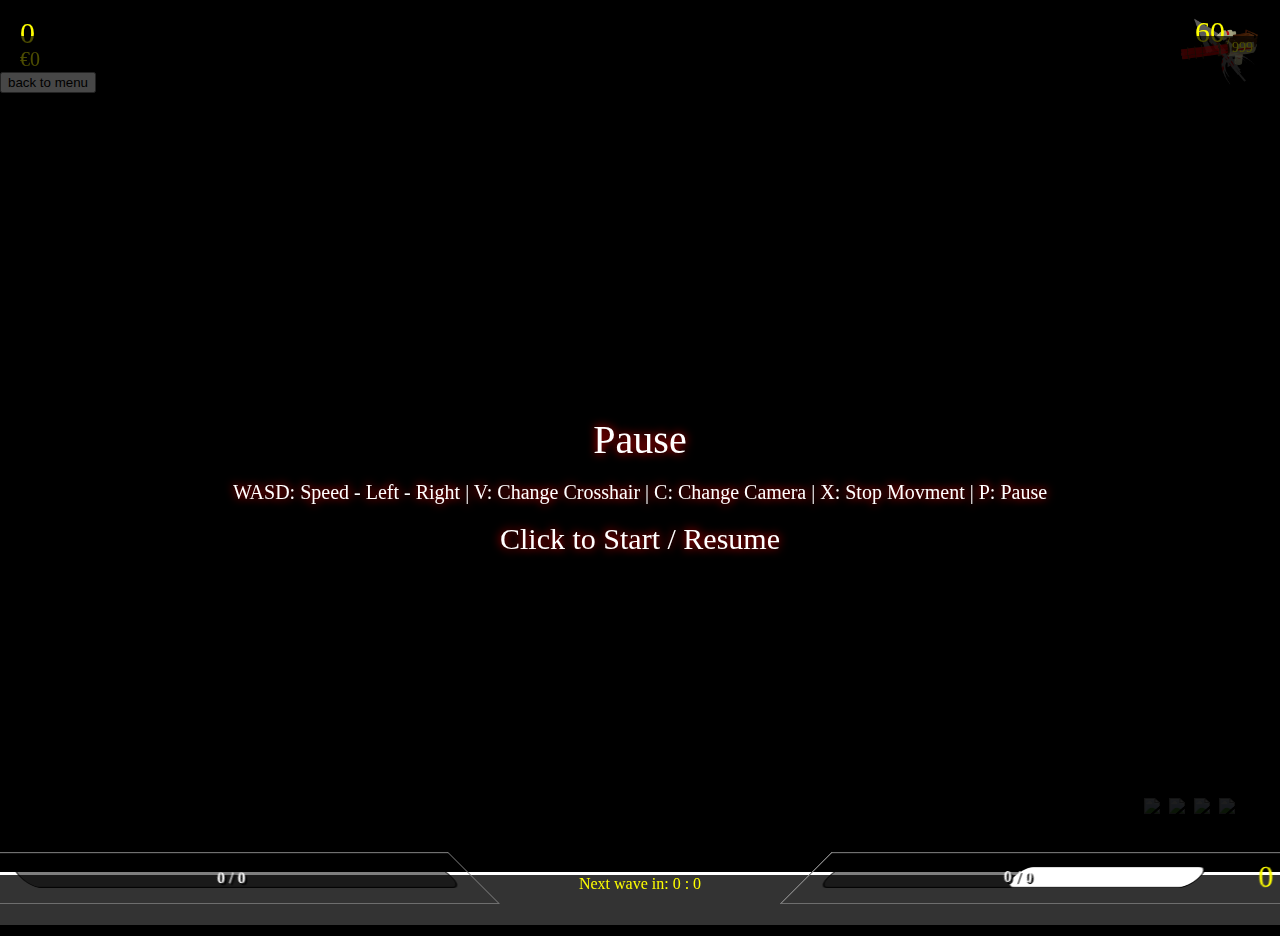
==== commit e2488571: "Stuff" ====
--- a/app/game.html
+++ b/app/game.html
@@ -12,247 +12,748 @@
 </head>
 
 <body scroll="no">
-
-
-    <div id="loadingTexturesOverlay">
-        <div id="loadingTexturesHeader">Loading...</div>
-        <div id="loadingTexturesSplash"></div>
-    </div>
-
+	
+	<!-- Loading Screen -->
+	
+	<div id="loadingTexturesOverlay">
+        <div id="loadingTexturesHeader">Loading</div>
+		<div id="loadingTexturesSplash"></div>
+    </div>
+	
+	<!-- End of Loading Screen -->
+	
+	
+	<!-- Pause Menu -->
 
     <div id="menu-overlay" hidden>
-        <div id="menu-box">
-            <div id="menuArea">
-                <div id="menuButtons">
-                    <div id="pauseButton" class="shopBox" onClick="showShop()"> Shop </div>
-                    <div id="pauseButton" class="highscoreBox" onClick="showHighscore()"> Highscore </div>
-                    <div id="pauseButton" class="milestoneBox" onClick="showMilestones()"> Milestones </div>
-                    <div id="pauseButton" class="optionsBox" onClick="showOptions()"> Options </div>
-                    <div id="pauseButton" class="returnBox" onClick="closeMenu()"> Let's a go! </div>
-                </div>
-            </div>
-
-            <div id="rightMenu">
-                <!-- SHOP -->
+        <div id="menu-box" class="outerScrollbar">
+            <div id="menuLeft">
+        		<div id="menuButtons">            		
+            		<div id="shopBox" class="pauseButton" onmouseover="buttonHover()" onClick="showShop()"> Shop </div>
+					<div id="highscoreBox" class="pauseButton" onmouseover="buttonHover()" onClick="showHighscore()"> Highscore </div>
+					<div id="milestoneBox" class="pauseButton" onmouseover="buttonHover()" onClick="showMilestones()"> Milestones </div>
+					<div id="optionsBox" class="pauseButton" onmouseover="buttonHover()" onClick="showOptions()"> Options </div>
+                    <div id="chatBox" class="pauseButton" onmouseover="buttonHover()" onClick="showChat()"> Chat </div>
+					<div id="returnBox" class="pauseButton" onmouseover="buttonHover()" onClick="menuClose()"> Let's a go! </div>
+        	   </div>
+	        </div>
+		   
+        	<div id="menuRight" class="innerScrollbar"> 
+			
+				<!-- Shop -->
+			
                 <div id="shop" hidden>
                     <table id="shopTable">
 
+                        <tr id="shopItem0">
+                            <td class="shopTableTd1">
+                                <img class="shopItemPic" src="../res/textures/Icon_Health.png" onClick="buyUpgrade(0)">
+                            </td>
+							
+                            <td>
+                                <div id="shopItemDesc">
+                                	<div> Increases your maximum HP by 10</div>
+                                	<div id="costSign" class="costUpgrade" >€</div>
+                             		<div id="costUpgrade0" class="costUpgrade">0</div>
+                                </div>
+                            </td>
+                        </tr>
+
                         <tr id="shopItem1">
                             <td class="shopTableTd1">
-                                <img class="shopItemPic" src="../res/img/hpShopItem.png" onClick="buyUpgrade(1)">
-                                <!--
-                                //<div class="buyButton">Buy</div>
-                                -->
-                            </td>
+                                <img class="shopItemPic" src="../res/textures/Icon_HealthIncrease.png" onClick="buyUpgrade(1)">
+                            </td>
+							
                             <td>
-                                <div id="shopItemDesc">
-                                    <div> Increases the maximum HP by 25 </div>
-                                    <div id="costSign" class="costUpgrade">€</div>
-                                    <div id="costUpgrade1" class="costUpgrade">0</div>
-                                    <div>
+                                <div id="shopItemDesc" >
+                                	<div>Slowly recharge your HP</div>
+                                	<div id="costSign" class="costUpgrade">€</div>
+                             		<div id="costUpgrade1" class="costUpgrade">0</div>
+                                <div>
                             </td>
                         </tr>
-
-                        <tr id="shopItem2">
+						
+						<tr id="shopItem2">
                             <td class="shopTableTd1">
-                                <img class="shopItemPic" src="../res/img/speedShopItem.png" onClick="buyUpgrade(2)">
-                                <!--
-                                //<div class="buyButton">Buy</div>
-                                -->
-                            </td>
+                                <img class="shopItemPic" src="../res/textures/Icon_Shield.png" onClick="buyUpgrade(2)">
+                            </td>
+							
                             <td>
-                                <div id="shopItemDesc">
-                                    <div> Increases the maximum flight speed by ~40 </div>
-                                    <div id="costSign" class="costUpgrade">€</div>
-                                    <div id="costUpgrade2" class="costUpgrade">0</div>
-                                    <div>
+                                <div id="shopItemDesc" >
+                                	<div>Increases your Shield by 10</div>
+                                	<div id="costSign" class="costUpgrade">€</div>
+                             		<div id="costUpgrade2" class="costUpgrade">0</div>
+                                <div>
                             </td>
                         </tr>
-
-                        <tr id="shopItem3">
+						
+						<tr id="shopItem3">
                             <td class="shopTableTd1">
-                                <img class="shopItemPic" src="../res/img/speedShopItem.png" onClick="buyUpgrade(3)">
-                                <!--
-                                //<div class="buyButton">Buy</div>
-                                -->
-                            </td>
+                                <img class="shopItemPic" src="../res/textures/ShipSpeed.png" onClick="buyUpgrade(3)">
+                            </td>
+							
                             <td>
-                                <div id="shopItemDesc">
-                                    <div>Slowly recharge your HP</div>
-                                    <div id="costSign" class="costUpgrade">€</div>
-                                    <div id="costUpgrade3" class="costUpgrade">0</div>
-                                    <div>
+                                <div id="shopItemDesc" >
+                                	<div> Increases the maximum flight speed by ~40 </div>
+                                	<div id="costSign" class="costUpgrade">€</div>
+                             		<div id="costUpgrade3" class="costUpgrade">0</div>
+                                <div>
                             </td>
                         </tr>
 
+                        <tr id="shopItem4">
+                            <td class="shopTableTd1">
+                                <img class="shopItemPic" src="../res/textures/Icon_Rocket.png" onClick="buyUpgrade(4)">
+                            </td>
+							
+                            <td>
+                                <div id="shopItemDesc" >
+                                	<div>Increases your maximum rocket ammo by 2</div>
+                                	<div id="costSign" class="costUpgrade">€</div>
+                             		<div id="costUpgrade4" class="costUpgrade">0</div>
+                                <div>
+                            </td>
+                        </tr>
+						
+                         <tr id="shopItem5">
+                            <td class="shopTableTd1">
+                                <img class="shopItemPic" src="../res/textures/GUIspeedShopItem.png" onClick="buyUpgrade(5)">
+                            </td>
+							
+                            <td>
+                                <div id="shopItemDesc" >
+                                	<div>Increases your maximum minigun ammo by 20</div>
+                                	<div id="costSign" class="costUpgrade">€</div>
+                             		<div id="costUpgrade5" class="costUpgrade">0</div>
+                                <div>
+                            </td>
+                        </tr>
+                         
+						<tr id="shopItem6">
+                            <td class="shopTableTd1">
+                                <img class="shopItemPic" src="../res/textures/GUIspeedShopItem.png" onClick="buyUpgrade(6)">
+                            </td>
+							
+                            <td>
+                                <div id="shopItemDesc" >
+                                	<div>Increase Rocket Damage by 1</div>
+                                	<div id="costSign" class="costUpgrade">€</div>
+                             		<div id="costUpgrade6" class="costUpgrade">0</div>
+								</div>
+							</td>
+						</tr>
                     </table>
+                </div>
+
+				<!-- End of Shop -->
+				
+				
+				<!-- Highscore -->
+
+                <div id="highscore" hidden>
+					<div id="headingHighscore"> Highscore </div>
+					<table id="menu-highscore-table" >
+						<thead>
+							<tr>
+								<th class="menu-highscore-table-nr">#</th>
+								<th>Player</th>
+								<th class="menu-highscore-table-points">Points</th>
+							</tr>
+						</thead>
+						
+						<tbody>
+							<tr><th class="menu-highscore-table-nr">1</th><th class="menu-highscore-table-player">JP</th><th class="menu-highscore-table-points">100</th></tr>
+							<tr><th class="menu-highscore-table-nr">2</th><th class="menu-highscore-table-player">irgendwer</th><th class="menu-highscore-table-points">100</th></tr>
+							<tr><th class="menu-highscore-table-nr">3</th><th class="menu-highscore-table-player">jemand</th><th class="menu-highscore-table-points">100</th></tr>
+							<tr><th class="menu-highscore-table-nr">4</th><th class="menu-highscore-table-player">eine Person</th><th class="menu-highscore-table-points">100</th></tr>
+							<tr><th class="menu-highscore-table-nr">5</th><th class="menu-highscore-table-player">ein Mensch</th><th class="menu-highscore-table-points">100</th></tr>
+							<tr><th class="menu-highscore-table-nr">6</th><th class="menu-highscore-table-player">irgendwer</th><th class="menu-highscore-table-points">100</th></tr>
+							<tr><th class="menu-highscore-table-nr">7</th><th class="menu-highscore-table-player">jemand</th><th class="menu-highscore-table-points">100</th></tr>
+							<tr><th class="menu-highscore-table-nr">8</th><th class="menu-highscore-table-player">eine Person</th><th class="menu-highscore-table-points">100</th></tr>
+							<tr><th class="menu-highscore-table-nr">9</th><th class="menu-highscore-table-player">niemand</th><th class="menu-highscore-table-points">100</th></tr>
+							<tr><th class="menu-highscore-table-nr">10</th><th class="menu-highscore-table-player">irgendwer</th><th class="menu-highscore-table-points">100</th></tr>
+						</tbody>
+					</table>
+                </div>
+				
+				<!-- End of Highscore -->
+				
+				
+				<!-- Milestones -->
+
+				<div id="milestones" hidden>
+					<div id="milestonesHeading"> Milestones </div>
+					<div class="achievementBlock"  onClick="showDescription(1)">
+						<table class="achievement">
+							<tr> 
+								<td class="icon" rowspan="2"> 
+									<img src="../res/textures/GUIachievement2.png" class="achievementIcon">
+								</td>
+								
+								<td class="type"> 
+									<div class="achievementType"> Speed Junkie </div>
+								</td>       
+							</tr>
+							
+							<tr>  
+								<td class="bar"> 
+									<div class="achievementProgressBar">  
+									   <div class="currentProgress" id="progressbar1"> </div>
+									</div>     
+								</td>
+							</tr>
+						</table>
+
+						<div class="unlockDescription" id="description1">
+                            Reach a velocity of 2000 ppm. <br>
+							<br>
+                            Current progress: 
+                            <br>
+                            <span> &raquo;  </span>
+                            <span id="currentAchievementProgress1"> 0 </span> 
+                            <span> / 2000 &laquo; </span>
+						</div>
+					</div>
+
+					<div class="achievementBlock"  onClick="showDescription(2)">
+						<table class="achievement">
+							<tr> 
+								<td class="icon" rowspan="2"> 
+									<img src="../res/textures/GUIachievement2.png" class="achievementIcon">
+								 </td> 
+								 
+								<td class="type"> 
+									<div class="achievementType"> Speedy Gonzales </div>
+								</td>       
+							</tr>
+							
+							<tr>  
+								<td class="bar"> 
+									<div class="achievementProgressBar">  
+										<div class="currentProgress" id="progressbar2"> </div>
+									</div>     
+								</td>
+							</tr>
+						</table>
+
+						<div class="unlockDescription" id="description2">
+                             Reach a velocity of at least 4000 ppm.<br>
+                            <br>
+                            Current progress:     
+                            <br>                        
+                            <span> &raquo;  </span>
+                            <span id="currentAchievementProgress2"> 0 </span> 
+                            <span> / 4000  &laquo; </span>
+
+						</div>
+					</div>
+				
+
+    				<div class="achievementBlock"  onClick="showDescription(3)">
+    					<table class="achievement">
+
+    						<tr> 
+    							<td class="icon" rowspan="2"> 
+    								<img src="../res/textures/GUIachievement2.png" class="achievementIcon">
+    							 </td> 
+								 
+    							<td class="type"> 
+
+    								<div class="achievementType"> Catch 'em all! </div>
+
+    							</td>       
+    						</tr>
+							
+    						<tr>  
+    							<td class="bar"> 
+    								<div class="achievementProgressBar">  
+    								   <div class="currentProgress" id="progressbar3"> </div>
+    								</div>     
+    							</td>
+    						</tr>
+    					</table>
+
+    					<div class="unlockDescription" id="description3">
+    							Collect 15 Powerups. <br>
+                                <br>
+                                Current progress: 
+                                <br>   
+                                <span> &raquo;    </span>
+                                <span id="currentAchievementProgress3"> 0 </span> 
+                                <span> / 15  &laquo;   </span>
+    					</div>
+    				</div>
+
+                    <div class="achievementBlock" onClick="showDescription(4)">
+                        <table class="achievement">
+                            <tr> 
+                                <td class="icon" rowspan="2"> 
+                                    <img src="../res/textures/GUIachievement2.png" class="achievementIcon">
+                                 </td> 
+								 
+                                <td class="type"> 
+                                    <div class="achievementType"> Scrooge McDuck </div>
+                                </td>       
+                            </tr>
+							
+                            <tr>  
+                                <td class="bar"> 
+                                    <div class="achievementProgressBar">  
+										<div class="currentProgress" id="progressbar4">  </div>
+                                    </div>     
+                                </td>
+                            </tr>
+                        </table>
+
+                        <div class="unlockDescription" id="description4">
+                            You have to own at least 50.000 €. <br>
+                            <br>
+                            Current progress: 
+                            <br>
+                            <span> &raquo;  </span>
+                            <span id="currentAchievementProgress4"> 0 </span> 
+							<span> / 50.000€  &laquo; </span>
+                        </div>
                     </div>
 
-                    <div id="highscore" hidden>
-
-                        <!-- HIGHSCORE -->
-
-                        <div id="headingHighscore"> Highscore </div>
-
-                        <table id="menu-highscore-table">
-                            <thead>
+				     <div class="achievementBlock" onClick="showDescription(5)">
+                        <table class="achievement">
+                            <tr> 
+                                <td class="icon" rowspan="2"> 
+                                    <img src="../res/textures/GUIachievement2.png" class="achievementIcon">
+                                </td> 
+                                <td class="type"> 
+                                    <div class="achievementType"> Richer than Scrooge McDuck </div>
+                                </td>       
+                            </tr>
+							
+                            <tr>  
+                                <td class="bar"> 
+                                    <div class="achievementProgressBar">  
+                                        <div class="currentProgress" id="progressbar5">  </div>
+                                    </div>     
+                                </td>
+                            </tr>
+                        </table>
+
+                        <div class="unlockDescription" id="description5">
+                            You have to own at least 100.000 €. <br>
+                            <br>
+                            Current progress: 
+                            <br>
+                            <span> &raquo;  </span>
+                            <span id="currentAchievementProgress5"> 0 </span> 
+                            <span> / 100.000 € &laquo; </span>
+                        </div>
+                    </div>
+
+                    <div class="achievementBlock" onClick="showDescription(6)">
+                        <table class="achievement">
+                            <tr> 
+                                <td class="icon" rowspan="2"> 
+                                    <img src="../res/textures/GUIachievement2.png" class="achievementIcon">
+                                </td> 
+								
+                                <td class="type"> 
+                                    <div class="achievementType"> Sugar Daddy </div>
+                                </td>       
+                            </tr>
+							
+                            <tr>  
+                                <td class="bar"> 
+                                    <div class="achievementProgressBar">  
+                                        <div class="currentProgress" id="progressbar6">  </div>
+                                    </div>     
+                                </td>
+                            </tr>
+                        </table>
+
+                        <div class="unlockDescription" id="description6">
+                            Spend 10.000 € in the shop.<br>
+                            <br>
+                            Current progress: 
+                            <br>
+                            <span> &raquo;  </span>
+                            <span id="currentAchievementProgress6"> 0 </span> 
+                            <span> / 10.000 € &laquo; </span>
+                        </div>
+                    </div>
+
+                    <div class="achievementBlock" onClick="showDescription(7)">
+                        <table class="achievement">
+                            <tr> 
+                                <td class="icon" rowspan="2"> 
+                                    <img src="../res/textures/GUIachievement2.png" class="achievementIcon">
+                                </td> 
+								
+                                <td class="type"> 
+                                    <div class="achievementType"> Shopaholic </div>
+                                </td>       
+                            </tr>
+							
+                            <tr>  
+                                <td class="bar"> 
+                                    <div class="achievementProgressBar">  
+                                        <div class="currentProgress" id="progressbar7">  </div>
+                                    </div>     
+                                </td>
+                            </tr>
+                        </table>
+
+                        <div class="unlockDescription" id="description7">
+                            Spend 100.000 € in the shop. <br>
+                            <br>
+                            Current progress: 
+                            <br>
+                            <span> &raquo;  </span>
+                            <span id="currentAchievementProgress7"> 0 </span> 
+                            <span> / 100.000 €  &laquo; </span>
+                        </div>
+                    </div>
+
+                    <div class="achievementBlock" onClick="showDescription(8)">
+                        <table class="achievement">
+                            <tr> 
+                                <td class="icon" rowspan="2"> 
+                                    <img src="../res/textures/GUIachievement2.png" class="achievementIcon">
+                                </td> 
+								
+                                <td class="type"> 
+                                    <div class="achievementType">Headhunterz</div>
+                                </td>       
+                            </tr>
+							
+                            <tr>  
+                                <td class="bar"> 
+                                    <div class="achievementProgressBar">  
+                                        <div class="currentProgress" id="progressbar8">  </div>
+                                    </div>     
+                                </td>
+                            </tr>
+                        </table>
+						
+                        <div class="unlockDescription" id="description8">
+                            Defeat 20 enemies  <br>
+                            <br>
+                            Current progress: 
+                            <br>
+                            <span> &raquo;  </span>
+                            <span id="currentAchievementProgress8"> 0 </span> 
+                            <span> / 20  &laquo; </span>
+                        </div>
+                    </div>
+
+                    <div class="achievementBlock" onClick="showDescription(9)">
+                        <table class="achievement">
+                            <tr> 
+                                <td class="icon" rowspan="2"> 
+                                    <img src="../res/textures/GUIachievement2.png" class="achievementIcon">
+                                </td> 
+								
+                                <td class="type"> 
+                                    <div class="achievementType"> Hero of the Universe </div>
+                                </td>       
+                            </tr>
+							
+                            <tr>  
+                                <td class="bar"> 
+                                    <div class="achievementProgressBar">  
+                                        <div class="currentProgress" id="progressbar9">  </div>
+                                    </div>     
+                                </td>
+                            </tr>
+                        </table>
+                        <div class="unlockDescription" id="description9">
+                            Defeat 50 enemies <br>
+                            <br>
+                            Current progress: 
+                            <br>
+                            <span> &raquo;  </span>
+                            <span id="currentAchievementProgress9"> 0 </span> 
+                            <span> / 50  &laquo; </span>
+                        </div>
+                    </div>
+
+                    <div class="achievementBlock" onClick="showDescription(10)">
+                        <table class="achievement">
+                            <tr> 
+                                <td class="icon" rowspan="2"> 
+                                    <img src="../res/textures/GUIachievement2.png" class="achievementIcon">
+                                </td> 
+                                <td class="type"> 
+                                    <div class="achievementType"> Vacuum Cleaner </div>
+                                </td>       
+                            </tr>
+                            <tr>  
+                                <td class="bar"> 
+                                    <div class="achievementProgressBar">  
+                                        <div class="currentProgress" id="progressbar10">  </div>
+                                    </div>     
+                                </td>
+                            </tr>
+                        </table>
+
+                        <div class="unlockDescription" id="description10">
+                            Destroy 20 Asteroids. <br>
+                            <br>
+                            Current progress: 
+                            <br>
+                            <span> &raquo;  </span>
+                            <span id="currentAchievementProgress10"> 0 </span> 
+                            <span> / 20  &laquo; </span>
+
+                        </div>
+                    </div>
+
+                    <div class="achievementBlock" onClick="showDescription(11)">
+                        <table class="achievement">
+                            <tr> 
+                                <td class="icon" rowspan="2"> 
+                                    <img src="../res/textures/GUIachievement2.png" class="achievementIcon">
+                                </td> 
+                                <td class="type"> 
+                                    <div class="achievementType"> Star Destroyer </div>
+                                </td>       
+                            </tr>
+                            <tr>  
+                                <td class="bar"> 
+                                    <div class="achievementProgressBar">  
+                                        <div class="currentProgress" id="progressbar11">  </div>
+                                    </div>     
+                                </td>
+                            </tr>
+                        </table>
+
+                        <div class="unlockDescription" id="description11">
+                            Destroy 50 Asteroids. <br>
+                            <br>
+                            Current progress: 
+                            <br>
+                            <span> &raquo;  </span>
+                            <span id="currentAchievementProgress11"> 0 </span> 
+                            <span> / 50 &laquo; </span>
+                        </div>
+                    </div>
+                </div>
+
+				<!-- End of Milestones -->
+				
+				
+				<!-- Options -->
+
+				<div id="options" hidden>
+					<div id=optionContainer>
+						<div id="optionsHeader">--- Game Options ---</div>
+						<div id="gameOptions">
+							<table>
+								<tr>
+									<td>Inverted Mouse </td>
+									<td><input type="checkbox" id="invertedMouse" onchange="invertedMouseFunc();" checked></td>
+								</tr>
+								
+								<tr>
+									<td>Hide Scrollbar</td>
+									<td><input type="checkbox" id="hideScrollbar" onchange="hideScrollbar();" checked></td>
+								</tr>
+								
+								<tr>
+									<td>Inverted Shieldbar</td>
+									<td><input type="checkbox" id="invertedShieldbar" onchange="invertShieldBar();" checked></td>
+								</tr>
+							</table>
+						</div>
+						
+						<div id="optionsHeader">--- Sound Options ---</div>
+						
+                        <div id="soundOptions">
+                        
+                            <table class="soundOptionsTable">
                                 <tr>
-                                    <th class="menu-highscore-table-nr">#</th>
-                                    <th>Player</th>
-                                    <th class="menu-highscore-table-points">Points</th>
-                                </tr>
-                            </thead>
-                            <tbody>
-
-                                <!-- Testdaten -->
-
+                                    <td> Volume: </td>
+                                    <td> 
+                                        <input type="range" min="0" max="1" step="0.01" value="1"onchange="changeVolume(1, this.value)"/>
+                                    </td>
+                                    <td> <span id="soundValue1"> 100% </span>  </td>
+                                    <!--
+                                    <td class="ao" onclick="showAdvancedSoundOptions()"> &raquo; advanced &laquo; </td>
+                                    -->
+                                    <!--
+                                    <td class="ao">
+                                        <button type="button" onclick="showAdvancedSoundOptions()"> advanced </button>
+                                    </td>
+                                    -->
+                                    <td class="ao" onclick="showAdvancedSoundOptions()">  &raquo; advanced &laquo;  </td>
+                                </tr>  
+                            </table>
+
+
+                            <div id="advancedSoundOptions">
+                    
+
+                            <div id="advancedSoundHeading"> -- advanced sound options -- </div>
+
+                            <table class="advancedSoundOptionsTable">
                                 <tr>
-                                    <th class="menu-highscore-table-nr">1</th>
-                                    <th class="menu-highscore-table-player">JP</th>
-                                    <th class="menu-highscore-table-points">100</th>
+                                    <td> Background music:  </td>
+                                    <td> <input type="range" min="0" max="1" step="0.01" id="adv2" value="1" onchange="changeVolume(2, this.value)"/> </td>
+                                    <td> <span id="soundValue2"> 100% </span> </td>
                                 </tr>
                                 <tr>
-                                    <th class="menu-highscore-table-nr">2</th>
-                                    <th class="menu-highscore-table-player">irgendwer</th>
-                                    <th class="menu-highscore-table-points">100</th>
+                                    <td> Sound effects:  </td>
+                                    <td> <input type="range" min="0" max="1" step="0.01" id="adv3" value="1" onchange="changeVolume(3, this.value)"/> </td>
+                                    <td> <span id="soundValue3"> 100% </span> </td>
                                 </tr>
                                 <tr>
-                                    <th class="menu-highscore-table-nr">3</th>
-                                    <th class="menu-highscore-table-player">jemand</th>
-                                    <th class="menu-highscore-table-points">100</th>
+                                    <td> Menu sounds:  </td>
+                                    <td> <input type="range" min="0" max="1" step="0.01" id="adv4" value="1" onchange="changeVolume(4, this.value)"/> </td>
+                                    <td> <span id="soundValue4"> 100% </span> </td>
                                 </tr>
-                                <tr>
-                                    <th class="menu-highscore-table-nr">4</th>
-                                    <th class="menu-highscore-table-player">eine Person</th>
-                                    <th class="menu-highscore-table-points">100</th>
-                                </tr>
-                                <tr>
-                                    <th class="menu-highscore-table-nr">5</th>
-                                    <th class="menu-highscore-table-player">ein Mensch</th>
-                                    <th class="menu-highscore-table-points">100</th>
-                                </tr>
-                                <tr>
-                                    <th class="menu-highscore-table-nr">6</th>
-                                    <th class="menu-highscore-table-player">irgendwer</th>
-                                    <th class="menu-highscore-table-points">100</th>
-                                </tr>
-                                <tr>
-                                    <th class="menu-highscore-table-nr">7</th>
-                                    <th class="menu-highscore-table-player">jemand</th>
-                                    <th class="menu-highscore-table-points">100</th>
-                                </tr>
-                                <tr>
-                                    <th class="menu-highscore-table-nr">8</th>
-                                    <th class="menu-highscore-table-player">eine Person</th>
-                                    <th class="menu-highscore-table-points">100</th>
-                                </tr>
-                                <tr>
-                                    <th class="menu-highscore-table-nr">9</th>
-                                    <th class="menu-highscore-table-player">niemand</th>
-                                    <th class="menu-highscore-table-points">100</th>
-                                </tr>
-                                <tr>
-                                    <th class="menu-highscore-table-nr">10</th>
-                                    <th class="menu-highscore-table-player">irgendwer</th>
-                                    <th class="menu-highscore-table-points">100</th>
-                                </tr>
-
-                            </tbody>
-                        </table>
-
-                        <!-- Ende HIGHSCORE -->
-
-                    </div>
-
-                    <div id="options" hidden>Test options unicorns rainbow</div>
-
-                    </div>
-                    </div>
-                    </div>
-
-                    <!-- Game Interface -->
-                    <div id="scoreBox">
-                        <div id="score">0</div>
-                        <div id="moneyBox">
-                            €
-                            <div id="money">0</div>
-                        </div>
-                    </div>
-
-                    <div id="ammoBox">
-                        <img src="../res/img/rocketplaceholder.png" id="ammopic" />
-                        <div id="currentAmmo">60</div>
-                        <div id="ammoDivider">/</div>
-                        <div id="maxAmmo">999</div>
-                    </div>
-
-                    <div id="bg1">
-                        <div id="hpBox">
-                            <div id="hpBoxValue"></div>
-                            <div id="hpTextBox">
-                                <div id="currentHP">0</div>
-                                <div id="hpDivider">/</div>
-                                <div id="maxHP">0</div>
+
+
+                            </table>
+
                             </div>
-                        </div>
-                    </div>
-
-                    <div id="bg2">
-                        <div id="speedBox">
-                            <div id="speedValue">0</div>
-                        </div>
-
-                        <!-- PLATZHALTER ICONS -->
-                        <div id="powerUps">
-                            <div id="powerUpIcons">
-                                <img src="../res/textures/powerUp.png" id="one" />
-                                <img src="../res/textures/powerUp.png" id="two" />
-                                <img src="../res/textures/powerUp.png" id="three" class="inactive" />
-                                <img src="../res/textures/powerUp.png" id="four" />
-                            </div>
-                        </div>
-                    </div>
-
-                    <div id="timerBox">
-                        <div id="timerBoxText">Next wave in:</div>
-                        <div id="timerBoxMin">0</div>
-                        <div id="timerBoxDiv">:</div>
-                        <div id="timerBoxSec">0</div>
-                    </div>
-
-                    <div id="speedBar">
-                        <div id="speedBarValue"> </div>
-                    </div>
-
-                    <div id="levelDisplay">
-                        <div id="levelText">Level</div>
-                        <div id="currentLevel">0</div>
-                    </div>
-
-                    <div id="block">
-                        <div id="splash">
-                            <span style="font-size:40px">Pause</span>
-                            <br>
-                            <br>
-                            <span style="font-size:20px">WASD: Speed - Left - Right | V: Change Crosshair | C: Change Camera | X: Stop Movment | P: Pause</span>
-                            <br>
-                            <br>
-                            <span style="font-size:30px">Click to Start / Resume</span>
-                        </div>
-                    </div>
-
-                    <div id="gameOverBox">
-                        <div id="gameOverText1">Game Over</div>
-                        <div id="gameOverBox2">
-                            <div id="gameOverText2">Score:</div>
-                            <div id="gameOverText3"></div>
-                        </div>
-                        <a href="../index.html">
-                            <button type="Button" id="gameOverButton" value="back to menu">back to menu</button>
-                        </a>
-                    </div>
-
-                    <!-- Libraries -->
+
+    					</div>
+
+						<div id="optionsHeader">--- Crosshair Options ---</div>
+						<div id="crossOptions">
+							<div id="crossContainer">
+								<img class="crossPic" id="crossPic0" src="../res/textures/Crosshair1.png" onClick="switchCross(0)">
+								<img class="crossPic" id="crossPic1" src="../res/textures/Crosshair2.png" onClick="switchCross(1)">
+								<img class="crossPic" id="crossPic2" src="../res/textures/Crosshair3.png" onClick="switchCross(2)">
+								<img class="crossPic" id="crossPic3" src="../res/textures/Crosshair4.png" onClick="switchCross(3)">
+								<img class="crossPic" id="crossPic4" src="../res/textures/Crosshair5.png" onClick="switchCross(4)">
+								<img class="crossPic" id="crossPic5" src="../res/textures/Crosshair6.png" onClick="switchCross(5)">
+								<img class="crossPic" id="crossPic6" src="../res/textures/Crosshair7.png" onClick="switchCross(6)">
+								<img class="crossPic" id="crossPic7" src="../res/textures/Crosshair8.png" onClick="switchCross(7)">
+								<img class="crossPic" id="crossPic8" src="../res/textures/Crosshair9.png" onClick="switchCross(8)">
+								<img class="crossPic" id="crossPic9" src="../res/textures/Crosshair10.png" onClick="switchCross(9)">
+								<img class="crossPic" id="crossPic10" src="../res/textures/Crosshair11.png" onClick="switchCross(10)">
+								<img class="crossPic" id="crossPic11" src="../res/textures/Crosshair12.png" onClick="switchCross(11)">
+								<img class="crossPic" id="crossPic12" src="../res/textures/Crosshair13.png" onClick="switchCross(12)">
+								<img class="crossPic" id="crossPic13" src="../res/textures/Crosshair14.png" onClick="switchCross(13)">
+								<img class="crossPic" id="crossPic14" src="../res/textures/Crosshair15.png" onClick="switchCross(14)">
+								<img class="crossPic" id="crossPic15" src="../res/textures/Crosshair16.png" onClick="switchCross(15)">
+							</div>
+						</div>
+					</div>
+				</div>
+				
+				<!-- End of Options -->
+
+                <div id="chat" hidden>
+                
+                </div>
+
+				
+            </div>
+        </div>
+    </div>
+	
+	<!-- End of Pause Menu -->
+
+
+    <!-- Game Interface -->
+	
+    <div id="scoreBox">
+        <div id="score">0</div>
+        <div id ="moneyBox">
+			€<div id="money">0</div>
+        </div>
+    </div>
+
+    <div id ="ammoBox">
+        <img src="../res/textures/RocketInterfaceSymbol.png" class="ammopic" id="rocketPic" /> 
+		<img src="../res/textures/MinigunInterfaceSymbol.png" class="ammopic" id="mgPic" /> 
+        <div id="currentAmmo">60</div>
+        <div id="ammoDivider">/</div>
+        <div id="maxAmmo">999</div>
+    </div>
+
+	<div id="powerUps"> 
+		<div id="powerUpIcons">
+			<img src="../res/textures/GUIpowerUp.png" id="powerUp1" class="inactive" /> 
+			<img src="../res/textures/GUIpowerUp.png" id="powerUp2" class="inactive" /> 
+			<img src="../res/textures/GUIpowerUp.png" id="powerUp3" class="inactive" /> 
+			<img src="../res/textures/GUIpowerUp.png" id="powerUp4" class="inactive" /> 
+		</div>
+	</div>
+		
+    <div id="bg1">
+        <div id="hpBox">
+            <div id="hpBoxValue"></div>
+            <div id="hpTextBox">
+                <div id="currentHP">0</div>
+                <div id="hpDivider">/</div>
+                <div id="maxHP">0</div>
+            </div>
+        </div>
+    </div>
+
+    <div id="bg2">
+        <div id="speedBox">
+            <div id="speedValue">0</div>
+        </div>
+		
+        <div id="shieldBox">
+            <div id="shieldBoxValue"></div>
+            <div id="shieldTextBox">
+                <div id="currentShield">0</div>
+                <div id="shieldDivider">/</div>
+                <div id="maxShield">0</div>
+            </div>
+        </div>
+    </div>
+
+    <div id="timerBox"> 
+        <div id ="timerBoxText">Next wave in:</div>
+        <div id ="timerBoxMin">0</div>
+        <div id ="timerBoxDiv">:</div>
+        <div id ="timerBoxSec">0</div>
+    </div>
+
+    <div id="speedBar">
+        <div id="speedBarValue"></div>
+    </div>
+
+    <div id="levelDisplay">
+        <div id="levelText">Level</div>
+        <div id="currentLevel">0</div>
+    </div>
+
+    <div id="milestoneDisplay">
+        <div id="milestoneNote"></div>
+		<!--<img id="milestonePic" src="../res/textures/GUIachievement.png"></div>-->
+    </div>
+
+    <div id="block">
+        <div id="splash">
+            <span style="font-size:40px">Pause</span>
+            <br>
+            <br>
+            <span style="font-size:20px">WASD: Speed - Left - Right | V: Change Crosshair | C: Change Camera | X: Stop Movment | P: Pause</span>
+            <br>
+            <br>
+            <span style="font-size:30px">Click to Start / Resume</span>
+        </div>
+    </div>
+
+    <div id="gameOverBox">
+        <div id="gameOverText1">Game Over</div>
+        <div id="gameOverBox2">
+            <div id="gameOverText2">Score:</div>
+			<div id="gameOverText3"></div>
+        </div>
+        <a href="../index.html">
+            <button type="Button" id="gameOverButton" value="back to menu">back to menu</button>
+        </a>
+    </div>
+	
+	<!-- End of Game Interface -->
+	
+
+   <!-- Libraries -->
                     <script src="../res/js/lib/jquery-3.0.0.min.js"></script>
                     <script src="../res/js/lib/threejs/three.js"></script>
                     <script src="../res/js/lib/TargetCamera.js"></script>
@@ -291,7 +792,7 @@
                     <script src="Asteroid.js"></script>
                     <script src="Enemy.js"></script>
                     <script src="MATHX.js"></script>
-
+	
 </body>
 
 </html>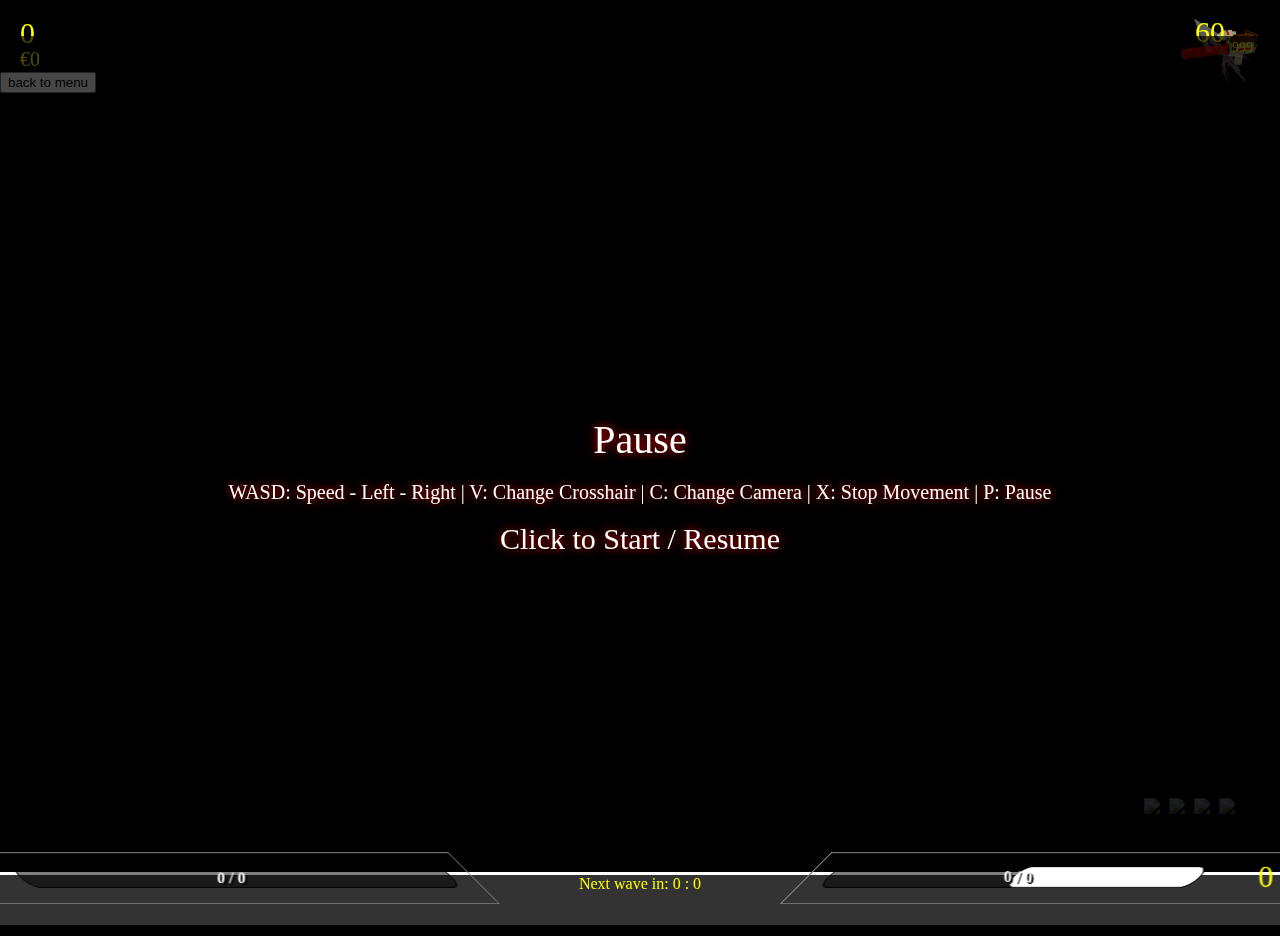
==== commit f68c2400: "Revert "Revert "Merge branch 'schowe-dev' into dev""" ====
--- a/app/game.html
+++ b/app/game.html
@@ -33,7 +33,6 @@
 					<div id="highscoreBox" class="pauseButton" onmouseover="buttonHover()" onClick="showHighscore()"> Highscore </div>
 					<div id="milestoneBox" class="pauseButton" onmouseover="buttonHover()" onClick="showMilestones()"> Milestones </div>
 					<div id="optionsBox" class="pauseButton" onmouseover="buttonHover()" onClick="showOptions()"> Options </div>
-                    <div id="chatBox" class="pauseButton" onmouseover="buttonHover()" onClick="showChat()"> Chat </div>
 					<div id="returnBox" class="pauseButton" onmouseover="buttonHover()" onClick="menuClose()"> Let's a go! </div>
         	   </div>
 	        </div>
@@ -55,7 +54,7 @@
                                 	<div> Increases your maximum HP by 10</div>
                                 	<div id="costSign" class="costUpgrade" >€</div>
                              		<div id="costUpgrade0" class="costUpgrade">0</div>
-                                </div>
+                                <div>
                             </td>
                         </tr>
 
@@ -187,7 +186,7 @@
 						<table class="achievement">
 							<tr> 
 								<td class="icon" rowspan="2"> 
-									<img src="../res/textures/GUIachievement2.png" class="achievementIcon">
+									<img src="../res/textures/GUIplaceholderAchievement.png" class="achievementIcon">
 								</td>
 								
 								<td class="type"> 
@@ -288,7 +287,7 @@
                         <table class="achievement">
                             <tr> 
                                 <td class="icon" rowspan="2"> 
-                                    <img src="../res/textures/GUIachievement2.png" class="achievementIcon">
+                                    <img src="../res/textures/GUIplaceholderAchievement.png" class="achievementIcon">
                                  </td> 
 								 
                                 <td class="type"> 
@@ -574,15 +573,7 @@
                                         <input type="range" min="0" max="1" step="0.01" value="1"onchange="changeVolume(1, this.value)"/>
                                     </td>
                                     <td> <span id="soundValue1"> 100% </span>  </td>
-                                    <!--
                                     <td class="ao" onclick="showAdvancedSoundOptions()"> &raquo; advanced &laquo; </td>
-                                    -->
-                                    <!--
-                                    <td class="ao">
-                                        <button type="button" onclick="showAdvancedSoundOptions()"> advanced </button>
-                                    </td>
-                                    -->
-                                    <td class="ao" onclick="showAdvancedSoundOptions()">  &raquo; advanced &laquo;  </td>
                                 </tr>  
                             </table>
 
@@ -594,17 +585,17 @@
 
                             <table class="advancedSoundOptionsTable">
                                 <tr>
-                                    <td> Background music:  </td>
+                                    <td> background sounds:  </td>
                                     <td> <input type="range" min="0" max="1" step="0.01" id="adv2" value="1" onchange="changeVolume(2, this.value)"/> </td>
                                     <td> <span id="soundValue2"> 100% </span> </td>
                                 </tr>
                                 <tr>
-                                    <td> Sound effects:  </td>
+                                    <td> sound effects:  </td>
                                     <td> <input type="range" min="0" max="1" step="0.01" id="adv3" value="1" onchange="changeVolume(3, this.value)"/> </td>
                                     <td> <span id="soundValue3"> 100% </span> </td>
                                 </tr>
                                 <tr>
-                                    <td> Menu sounds:  </td>
+                                    <td> menu sounds:  </td>
                                     <td> <input type="range" min="0" max="1" step="0.01" id="adv4" value="1" onchange="changeVolume(4, this.value)"/> </td>
                                     <td> <span id="soundValue4"> 100% </span> </td>
                                 </tr>
@@ -641,11 +632,6 @@
 				</div>
 				
 				<!-- End of Options -->
-
-                <div id="chat" hidden>
-                
-                </div>
-
 				
             </div>
         </div>
@@ -665,7 +651,7 @@
 
     <div id ="ammoBox">
         <img src="../res/textures/RocketInterfaceSymbol.png" class="ammopic" id="rocketPic" /> 
-		<img src="../res/textures/MinigunInterfaceSymbol.png" class="ammopic" id="mgPic" /> 
+		<img src="../res/textures/MinigunInterfaceSymbol.png" class="ammopic" id="migPic" /> 
         <div id="currentAmmo">60</div>
         <div id="ammoDivider">/</div>
         <div id="maxAmmo">999</div>
@@ -732,7 +718,7 @@
             <span style="font-size:40px">Pause</span>
             <br>
             <br>
-            <span style="font-size:20px">WASD: Speed - Left - Right | V: Change Crosshair | C: Change Camera | X: Stop Movment | P: Pause</span>
+            <span style="font-size:20px">WASD: Speed - Left - Right | V: Change Crosshair | C: Change Camera | X: Stop Movement | P: Pause</span>
             <br>
             <br>
             <span style="font-size:30px">Click to Start / Resume</span>
@@ -768,6 +754,7 @@
                     <script src="../res/js/lib/threejs/GlitchPass.js"></script>
 
                     <!-- custom -->
+                    <script src="ShockwaveParticleRenderer.js"></script>
                     <script src="Network.js"></script>
                     <script src="StarfieldParticleRenderer.js"></script>
                     <script src="ShockwaveParticleRenderer.js"></script>
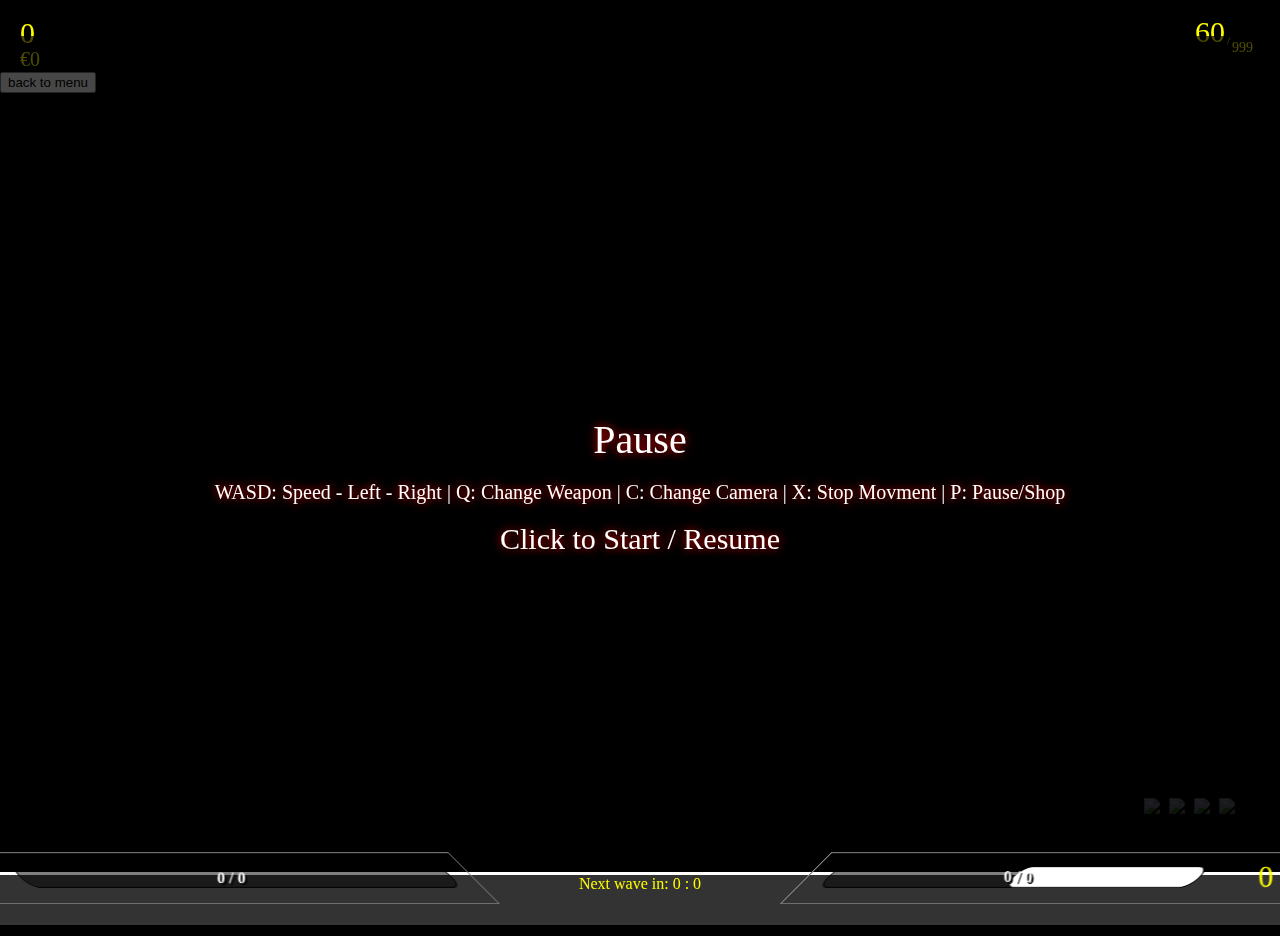
==== commit d1949f19: "update" ====
--- a/app/game.html
+++ b/app/game.html
@@ -8,6 +8,7 @@
 
     <link rel="stylesheet" href="../res/css/game.css" />
     <link rel="stylesheet" href="../res/css/gui.css" />
+	<link rel="stylesheet" href="../res/css/index.css" />
 
 </head>
 
@@ -27,13 +28,14 @@
 
     <div id="menu-overlay" hidden>
         <div id="menu-box" class="outerScrollbar">
-            <div id="menuLeft">
+            <div id="menuLeft" class="invertedInnerScrollbar">
         		<div id="menuButtons">            		
             		<div id="shopBox" class="pauseButton" onmouseover="buttonHover()" onClick="showShop()"> Shop </div>
 					<div id="highscoreBox" class="pauseButton" onmouseover="buttonHover()" onClick="showHighscore()"> Highscore </div>
 					<div id="milestoneBox" class="pauseButton" onmouseover="buttonHover()" onClick="showMilestones()"> Milestones </div>
 					<div id="optionsBox" class="pauseButton" onmouseover="buttonHover()" onClick="showOptions()"> Options </div>
-					<div id="returnBox" class="pauseButton" onmouseover="buttonHover()" onClick="menuClose()"> Let's a go! </div>
+                    <!--<div id="chatBox" class="pauseButton" onmouseover="buttonHover()" onClick="showChat()"> Chat </div>-->
+					<div id="returnBox" class="pauseButton" onmouseover="buttonHover()" onClick="menuClose()"> !Let's a go </div>
         	   </div>
 	        </div>
 		   
@@ -50,11 +52,11 @@
                             </td>
 							
                             <td>
-                                <div id="shopItemDesc">
-                                	<div> Increases your maximum HP by 10</div>
-                                	<div id="costSign" class="costUpgrade" >€</div>
+                                <div class="shopItemDesc">
+                                	<div>Increases your maximum HP by 10</div>
+                                	<div id="costSign" class="costUpgrade">€</div>
                              		<div id="costUpgrade0" class="costUpgrade">0</div>
-                                <div>
+                                </div>
                             </td>
                         </tr>
 
@@ -64,11 +66,11 @@
                             </td>
 							
                             <td>
-                                <div id="shopItemDesc" >
+                                <div class="shopItemDesc" >
                                 	<div>Slowly recharge your HP</div>
                                 	<div id="costSign" class="costUpgrade">€</div>
                              		<div id="costUpgrade1" class="costUpgrade">0</div>
-                                <div>
+                                </div>
                             </td>
                         </tr>
 						
@@ -78,69 +80,113 @@
                             </td>
 							
                             <td>
-                                <div id="shopItemDesc" >
+                                <div class="shopItemDesc" >
                                 	<div>Increases your Shield by 10</div>
                                 	<div id="costSign" class="costUpgrade">€</div>
                              		<div id="costUpgrade2" class="costUpgrade">0</div>
-                                <div>
+                                </div>
                             </td>
                         </tr>
 						
 						<tr id="shopItem3">
                             <td class="shopTableTd1">
-                                <img class="shopItemPic" src="../res/textures/ShipSpeed.png" onClick="buyUpgrade(3)">
-                            </td>
-							
-                            <td>
-                                <div id="shopItemDesc" >
+                                <img class="shopItemPic" src="../res/textures/ShipSpeedNotTr.png" onClick="buyUpgrade(3)">
+                            </td>
+							
+                            <td>
+                                <div class="shopItemDesc" >
                                 	<div> Increases the maximum flight speed by ~40 </div>
                                 	<div id="costSign" class="costUpgrade">€</div>
                              		<div id="costUpgrade3" class="costUpgrade">0</div>
-                                <div>
+                                </div>
                             </td>
                         </tr>
 
                         <tr id="shopItem4">
                             <td class="shopTableTd1">
-                                <img class="shopItemPic" src="../res/textures/Icon_Rocket.png" onClick="buyUpgrade(4)">
-                            </td>
-							
-                            <td>
-                                <div id="shopItemDesc" >
+                                <img class="shopItemPic" src="../res/textures/IconRocketDamage.png" onClick="buyUpgrade(4)">
+                            </td>
+							
+                            <td>
+                                <div class="shopItemDesc" >
                                 	<div>Increases your maximum rocket ammo by 2</div>
                                 	<div id="costSign" class="costUpgrade">€</div>
                              		<div id="costUpgrade4" class="costUpgrade">0</div>
-                                <div>
+                                </div>
                             </td>
                         </tr>
 						
-                         <tr id="shopItem5">
-                            <td class="shopTableTd1">
-                                <img class="shopItemPic" src="../res/textures/GUIspeedShopItem.png" onClick="buyUpgrade(5)">
-                            </td>
-							
-                            <td>
-                                <div id="shopItemDesc" >
-                                	<div>Increases your maximum minigun ammo by 20</div>
+						<tr id="shopItem5">
+                            <td class="shopTableTd1">
+                                <img class="shopItemPic" src="../res/textures/Icon_RocketDamage.png" onClick="buyUpgrade(5)">
+                            </td>
+							
+                            <td>
+                                <div class="shopItemDesc" >
+                                	<div>Increase rocket damage by 1</div>
                                 	<div id="costSign" class="costUpgrade">€</div>
                              		<div id="costUpgrade5" class="costUpgrade">0</div>
-                                <div>
-                            </td>
-                        </tr>
-                         
-						<tr id="shopItem6">
-                            <td class="shopTableTd1">
-                                <img class="shopItemPic" src="../res/textures/GUIspeedShopItem.png" onClick="buyUpgrade(6)">
-                            </td>
-							
-                            <td>
-                                <div id="shopItemDesc" >
-                                	<div>Increase Rocket Damage by 1</div>
-                                	<div id="costSign" class="costUpgrade">€</div>
-                             		<div id="costUpgrade6" class="costUpgrade">0</div>
 								</div>
 							</td>
 						</tr>
+						
+                         <tr id="shopItem6">
+                            <td class="shopTableTd1">
+                                <img class="shopItemPic" src="../res/textures/IconMinigunAmmoMax.png" onClick="buyUpgrade(6)">
+                            </td>
+							
+                            <td>
+                                <div class="shopItemDesc" >
+                                	<div>Increases your maximum minigun ammo by 50</div>
+                                	<div id="costSign" class="costUpgrade">€</div>
+                             		<div id="costUpgrade6" class="costUpgrade">0</div>
+                                </div>
+                            </td>
+                        </tr>
+						
+						<tr id="shopItem7">
+                            <td class="shopTableTd1">
+                                <img class="shopItemPic" src="../res/textures/GUIspeedShopItem.png" onClick="buyUpgrade(7)">
+                            </td>
+							
+                            <td>
+                                <div class="shopItemDesc" >
+                                	<div>Increase your minigun damage by 1</div>
+                                	<div id="costSign" class="costUpgrade">€</div>
+                             		<div id="costUpgrade7" class="costUpgrade">0</div>
+                                </div>
+                            </td>
+                        </tr>
+						
+						<tr id="shopItem8">
+                            <td class="shopTableTd1">
+                                <img class="shopItemPic" src="../res/textures/Icon_Shockwave.png" onClick="buyUpgrade(8)">
+                            </td>
+							
+                            <td>
+                                <div class="shopItemDesc" >
+                                	<div>Increases your maximum shockwave ammo by 5</div>
+                                	<div id="costSign" class="costUpgrade">€</div>
+                             		<div id="costUpgrade8" class="costUpgrade">0</div>
+                                </div>
+                            </td>
+                        </tr>
+						
+						<tr id="shopItem9">
+                            <td class="shopTableTd1">
+                                <img class="shopItemPic" src="../res/textures/Icon_ShockwaveDamageUpgrade.png" onClick="buyUpgrade(9)">
+                            </td>
+							
+                            <td>
+                                <div class="shopItemDesc" >
+                                	<div>Increase your shockwave damage by 2</div>
+                                	<div id="costSign" class="costUpgrade">€</div>
+                             		<div id="costUpgrade9" class="costUpgrade">0</div>
+                                </div>
+                            </td>
+                        </tr>
+                         
+					
                     </table>
                 </div>
 
@@ -148,32 +194,18 @@
 				
 				
 				<!-- Highscore -->
-
-                <div id="highscore" hidden>
-					<div id="headingHighscore"> Highscore </div>
-					<table id="menu-highscore-table" >
-						<thead>
-							<tr>
-								<th class="menu-highscore-table-nr">#</th>
-								<th>Player</th>
-								<th class="menu-highscore-table-points">Points</th>
-							</tr>
-						</thead>
-						
-						<tbody>
-							<tr><th class="menu-highscore-table-nr">1</th><th class="menu-highscore-table-player">JP</th><th class="menu-highscore-table-points">100</th></tr>
-							<tr><th class="menu-highscore-table-nr">2</th><th class="menu-highscore-table-player">irgendwer</th><th class="menu-highscore-table-points">100</th></tr>
-							<tr><th class="menu-highscore-table-nr">3</th><th class="menu-highscore-table-player">jemand</th><th class="menu-highscore-table-points">100</th></tr>
-							<tr><th class="menu-highscore-table-nr">4</th><th class="menu-highscore-table-player">eine Person</th><th class="menu-highscore-table-points">100</th></tr>
-							<tr><th class="menu-highscore-table-nr">5</th><th class="menu-highscore-table-player">ein Mensch</th><th class="menu-highscore-table-points">100</th></tr>
-							<tr><th class="menu-highscore-table-nr">6</th><th class="menu-highscore-table-player">irgendwer</th><th class="menu-highscore-table-points">100</th></tr>
-							<tr><th class="menu-highscore-table-nr">7</th><th class="menu-highscore-table-player">jemand</th><th class="menu-highscore-table-points">100</th></tr>
-							<tr><th class="menu-highscore-table-nr">8</th><th class="menu-highscore-table-player">eine Person</th><th class="menu-highscore-table-points">100</th></tr>
-							<tr><th class="menu-highscore-table-nr">9</th><th class="menu-highscore-table-player">niemand</th><th class="menu-highscore-table-points">100</th></tr>
-							<tr><th class="menu-highscore-table-nr">10</th><th class="menu-highscore-table-player">irgendwer</th><th class="menu-highscore-table-points">100</th></tr>
-						</tbody>
+					
+				<div id="highscore" hidden>
+				
+					<div id="headingHighscore">Highscore</div>
+					<table id="menuHighscore">
+						<tr id="menuHighscoreHead">
+							<td class="col-md-2" >#</td>
+							<td class="col-md-3">Player</td>
+							<td class="col-md-4">Points</td>
+						</tr>
 					</table>
-                </div>
+				</div>
 				
 				<!-- End of Highscore -->
 				
@@ -186,7 +218,7 @@
 						<table class="achievement">
 							<tr> 
 								<td class="icon" rowspan="2"> 
-									<img src="../res/textures/GUIplaceholderAchievement.png" class="achievementIcon">
+									<img src="../res/textures/GUIachievement2.png" class="achievementIcon">
 								</td>
 								
 								<td class="type"> 
@@ -204,13 +236,13 @@
 						</table>
 
 						<div class="unlockDescription" id="description1">
-                            Reach a velocity of 2000 ppm. <br>
+                            Reach a velocity of 600 ppm. <br>
 							<br>
                             Current progress: 
                             <br>
                             <span> &raquo;  </span>
                             <span id="currentAchievementProgress1"> 0 </span> 
-                            <span> / 2000 &laquo; </span>
+                            <span> / 600 &laquo; </span>
 						</div>
 					</div>
 
@@ -236,13 +268,13 @@
 						</table>
 
 						<div class="unlockDescription" id="description2">
-                             Reach a velocity of at least 4000 ppm.<br>
+                             Reach a velocity of at least 1000 ppm.<br>
                             <br>
                             Current progress:     
                             <br>                        
                             <span> &raquo;  </span>
                             <span id="currentAchievementProgress2"> 0 </span> 
-                            <span> / 4000  &laquo; </span>
+                            <span> / 1000  &laquo; </span>
 
 						</div>
 					</div>
@@ -287,7 +319,7 @@
                         <table class="achievement">
                             <tr> 
                                 <td class="icon" rowspan="2"> 
-                                    <img src="../res/textures/GUIplaceholderAchievement.png" class="achievementIcon">
+                                    <img src="../res/textures/GUIachievement2.png" class="achievementIcon">
                                  </td> 
 								 
                                 <td class="type"> 
@@ -305,13 +337,13 @@
                         </table>
 
                         <div class="unlockDescription" id="description4">
-                            You have to own at least 50.000 €. <br>
+                            You have to own at least 5.000 €. <br>
                             <br>
                             Current progress: 
                             <br>
                             <span> &raquo;  </span>
                             <span id="currentAchievementProgress4"> 0 </span> 
-							<span> / 50.000€  &laquo; </span>
+							<span> / 5.000€  &laquo; </span>
                         </div>
                     </div>
 
@@ -336,13 +368,13 @@
                         </table>
 
                         <div class="unlockDescription" id="description5">
-                            You have to own at least 100.000 €. <br>
+                            You have to own at least 15.000 €. <br>
                             <br>
                             Current progress: 
                             <br>
                             <span> &raquo;  </span>
                             <span id="currentAchievementProgress5"> 0 </span> 
-                            <span> / 100.000 € &laquo; </span>
+                            <span> / 15.000 € &laquo; </span>
                         </div>
                     </div>
 
@@ -400,13 +432,13 @@
                         </table>
 
                         <div class="unlockDescription" id="description7">
-                            Spend 100.000 € in the shop. <br>
+                            Spend 20.000 € in the shop. <br>
                             <br>
                             Current progress: 
                             <br>
                             <span> &raquo;  </span>
                             <span id="currentAchievementProgress7"> 0 </span> 
-                            <span> / 100.000 €  &laquo; </span>
+                            <span> / 20.000 €  &laquo; </span>
                         </div>
                     </div>
 
@@ -551,13 +583,18 @@
 								</tr>
 								
 								<tr>
-									<td>Hide Scrollbar</td>
-									<td><input type="checkbox" id="hideScrollbar" onchange="hideScrollbar();" checked></td>
+									<td>Hide Scrollbars</td>
+									<td><input type="checkbox" id="hideScrollbars" onchange="hideScrollbars();" checked></td>
 								</tr>
 								
 								<tr>
 									<td>Inverted Shieldbar</td>
-									<td><input type="checkbox" id="invertedShieldbar" onchange="invertShieldBar();" checked></td>
+									<td><input type="checkbox" id="invertedShieldBar" onchange="invertShieldBar();"></td>
+								</tr>
+								
+								<tr>
+									<td>Show FPS</td>
+									<td><input type="checkbox" id="showFPS" onchange="showFPS();" checked></td>
 								</tr>
 							</table>
 						</div>
@@ -570,10 +607,18 @@
                                 <tr>
                                     <td> Volume: </td>
                                     <td> 
-                                        <input type="range" min="0" max="1" step="0.01" value="1"onchange="changeVolume(1, this.value)"/>
+                                        <input type="range" min="0" max="1" step="0.01" id = "volumeBar" value="1" onchange="changeVolume(1, this.value)"/>
                                     </td>
                                     <td> <span id="soundValue1"> 100% </span>  </td>
+                                    <!--
                                     <td class="ao" onclick="showAdvancedSoundOptions()"> &raquo; advanced &laquo; </td>
+                                    -->
+                                    <!--
+                                    <td class="ao">
+                                        <button type="button" onclick="showAdvancedSoundOptions()"> advanced </button>
+                                    </td>
+                                    -->
+                                    <td class="ao" onclick="showAdvancedSoundOptions()">  &raquo; advanced &laquo;  </td>
                                 </tr>  
                             </table>
 
@@ -585,17 +630,17 @@
 
                             <table class="advancedSoundOptionsTable">
                                 <tr>
-                                    <td> background sounds:  </td>
+                                    <td> Background music:  </td>
                                     <td> <input type="range" min="0" max="1" step="0.01" id="adv2" value="1" onchange="changeVolume(2, this.value)"/> </td>
                                     <td> <span id="soundValue2"> 100% </span> </td>
                                 </tr>
                                 <tr>
-                                    <td> sound effects:  </td>
+                                    <td> Sound effects:  </td>
                                     <td> <input type="range" min="0" max="1" step="0.01" id="adv3" value="1" onchange="changeVolume(3, this.value)"/> </td>
                                     <td> <span id="soundValue3"> 100% </span> </td>
                                 </tr>
                                 <tr>
-                                    <td> menu sounds:  </td>
+                                    <td> Menu sounds:  </td>
                                     <td> <input type="range" min="0" max="1" step="0.01" id="adv4" value="1" onchange="changeVolume(4, this.value)"/> </td>
                                     <td> <span id="soundValue4"> 100% </span> </td>
                                 </tr>
@@ -610,28 +655,34 @@
 						<div id="optionsHeader">--- Crosshair Options ---</div>
 						<div id="crossOptions">
 							<div id="crossContainer">
-								<img class="crossPic" id="crossPic0" src="../res/textures/Crosshair1.png" onClick="switchCross(0)">
-								<img class="crossPic" id="crossPic1" src="../res/textures/Crosshair2.png" onClick="switchCross(1)">
-								<img class="crossPic" id="crossPic2" src="../res/textures/Crosshair3.png" onClick="switchCross(2)">
-								<img class="crossPic" id="crossPic3" src="../res/textures/Crosshair4.png" onClick="switchCross(3)">
-								<img class="crossPic" id="crossPic4" src="../res/textures/Crosshair5.png" onClick="switchCross(4)">
-								<img class="crossPic" id="crossPic5" src="../res/textures/Crosshair6.png" onClick="switchCross(5)">
-								<img class="crossPic" id="crossPic6" src="../res/textures/Crosshair7.png" onClick="switchCross(6)">
-								<img class="crossPic" id="crossPic7" src="../res/textures/Crosshair8.png" onClick="switchCross(7)">
-								<img class="crossPic" id="crossPic8" src="../res/textures/Crosshair9.png" onClick="switchCross(8)">
-								<img class="crossPic" id="crossPic9" src="../res/textures/Crosshair10.png" onClick="switchCross(9)">
-								<img class="crossPic" id="crossPic10" src="../res/textures/Crosshair11.png" onClick="switchCross(10)">
-								<img class="crossPic" id="crossPic11" src="../res/textures/Crosshair12.png" onClick="switchCross(11)">
-								<img class="crossPic" id="crossPic12" src="../res/textures/Crosshair13.png" onClick="switchCross(12)">
-								<img class="crossPic" id="crossPic13" src="../res/textures/Crosshair14.png" onClick="switchCross(13)">
-								<img class="crossPic" id="crossPic14" src="../res/textures/Crosshair15.png" onClick="switchCross(14)">
-								<img class="crossPic" id="crossPic15" src="../res/textures/Crosshair16.png" onClick="switchCross(15)">
+								<img class="crossPic" id="crossPic0" onmouseover="buttonHover()" src="../res/textures/Crosshair1.png" onClick="switchCross(0)">
+								<img class="crossPic" id="crossPic1" onmouseover="buttonHover()" src="../res/textures/Crosshair2.png" onClick="switchCross(1)">
+								<img class="crossPic" id="crossPic2" onmouseover="buttonHover()" src="../res/textures/Crosshair3.png" onClick="switchCross(2)">
+								<img class="crossPic" id="crossPic3" onmouseover="buttonHover()" src="../res/textures/Crosshair4.png" onClick="switchCross(3)">
+								<img class="crossPic" id="crossPic4" onmouseover="buttonHover()" src="../res/textures/Crosshair5.png" onClick="switchCross(4)">
+								<img class="crossPic" id="crossPic5" onmouseover="buttonHover()" src="../res/textures/Crosshair6.png" onClick="switchCross(5)">
+								<img class="crossPic" id="crossPic6" onmouseover="buttonHover()" src="../res/textures/Crosshair7.png" onClick="switchCross(6)">
+								<img class="crossPic" id="crossPic7" onmouseover="buttonHover()" src="../res/textures/Crosshair8.png" onClick="switchCross(7)">
+								<img class="crossPic" id="crossPic8" onmouseover="buttonHover()" src="../res/textures/Crosshair9.png" onClick="switchCross(8)">
+								<img class="crossPic" id="crossPic9" onmouseover="buttonHover()" src="../res/textures/Crosshair10.png" onClick="switchCross(9)">
+								<img class="crossPic" id="crossPic10" onmouseover="buttonHover()" src="../res/textures/Crosshair11.png" onClick="switchCross(10)">
+								<img class="crossPic" id="crossPic11" onmouseover="buttonHover()" src="../res/textures/Crosshair12.png" onClick="switchCross(11)">
+								<img class="crossPic" id="crossPic12" onmouseover="buttonHover()" src="../res/textures/Crosshair13.png" onClick="switchCross(12)">
+								<img class="crossPic" id="crossPic13" onmouseover="buttonHover()" src="../res/textures/Crosshair14.png" onClick="switchCross(13)">
+								<img class="crossPic" id="crossPic14" onmouseover="buttonHover()" src="../res/textures/Crosshair15.png" onClick="switchCross(14)">
+								<img class="crossPic" id="crossPic15" onmouseover="buttonHover()" src="../res/textures/Crosshair16.png" onClick="switchCross(15)">
+								<img class="crossPic" id="crossPic16" onmouseover="buttonHover()" src="../res/textures/Crosshair17.png" onClick="switchCross(16)">
 							</div>
 						</div>
 					</div>
 				</div>
 				
 				<!-- End of Options -->
+
+                <div id="chat" hidden>
+                
+                </div>
+
 				
             </div>
         </div>
@@ -650,8 +701,10 @@
     </div>
 
     <div id ="ammoBox">
-        <img src="../res/textures/RocketInterfaceSymbol.png" class="ammopic" id="rocketPic" /> 
-		<img src="../res/textures/MinigunInterfaceSymbol.png" class="ammopic" id="migPic" /> 
+        <img src="../res/textures/RocketInterfaceSymbol.png" class="ammopic" id="rocketPic" hidden /> 
+		<img src="../res/textures/MinigunInterfaceSymbol.png" class="ammopic" id="migPic" hidden /> 
+		<img src="../res/textures/ShockwaveInterfaceSymbol.png" class="ammopic" id="wavePic" hidden /> 
+		<img src="../res/textures/GuidedRocketInterfaceSymbol.png" class="ammopic" id="guidedRocketPic" hidden /> 
         <div id="currentAmmo">60</div>
         <div id="ammoDivider">/</div>
         <div id="maxAmmo">999</div>
@@ -710,7 +763,10 @@
 
     <div id="milestoneDisplay">
         <div id="milestoneNote"></div>
-		<!--<img id="milestonePic" src="../res/textures/GUIachievement.png"></div>-->
+    </div>
+	
+	<div id="powerUpPickUp">
+        <div id="powerUpPickUpNote"></div>
     </div>
 
     <div id="block">
@@ -718,7 +774,7 @@
             <span style="font-size:40px">Pause</span>
             <br>
             <br>
-            <span style="font-size:20px">WASD: Speed - Left - Right | V: Change Crosshair | C: Change Camera | X: Stop Movement | P: Pause</span>
+            <span style="font-size:20px">WASD: Speed - Left - Right | Q: Change Weapon | C: Change Camera | X: Stop Movment | P: Pause/Shop</span>
             <br>
             <br>
             <span style="font-size:30px">Click to Start / Resume</span>
@@ -740,45 +796,46 @@
 	
 
    <!-- Libraries -->
-                    <script src="../res/js/lib/jquery-3.0.0.min.js"></script>
-                    <script src="../res/js/lib/threejs/three.js"></script>
-                    <script src="../res/js/lib/TargetCamera.js"></script>
-                    <script src="../res/js/lib/stats.min.js"></script>
-                    <script src="../res/js/lib/threejs/CopyShader.js"></script>
-                    <script src="../res/js/lib/threejs/DigitalGlitch.js"></script>
-
-                    <script src="../res/js/lib/threejs/EffectComposer.js"></script>
-                    <script src="../res/js/lib/threejs/RenderPass.js"></script>
-                    <script src="../res/js/lib/threejs/MaskPass.js"></script>
-                    <script src="../res/js/lib/threejs/ShaderPass.js"></script>
-                    <script src="../res/js/lib/threejs/GlitchPass.js"></script>
-
-                    <!-- custom -->
-                    <script src="ShockwaveParticleRenderer.js"></script>
-                    <script src="Network.js"></script>
-                    <script src="StarfieldParticleRenderer.js"></script>
-                    <script src="ShockwaveParticleRenderer.js"></script>
-                    <script src="FileLoader.js"></script>
-                    <script src="RayParticleRenderer.js"></script>
-                    <script src="HaloParticleRenderer.js"></script>
-                    <script src="ImplosionParticleRenderer.js"></script>
-                    <script src="ExplosionParticleRenderer.js"></script>
-                    <script src="ParticleHandler.js"></script>
-                    <script src="Camera.js"></script>
-                    <script src="Interface.js"></script>
-                    <script src="Player.js"></script>
-                    <script src="Crosshairs.js"></script>
-                    <script src="World.js"></script>
-                    <script src="Movement.js"></script>
-                    <script src="Collision.js"></script>
-                    <script src="CollisionHandling.js"></script>
-                    <script src="Weapon.js"></script>
-                    <script src="Items.js"></script>
-                    <script src="core.js"></script>
-                    <script src="Bot.js"></script>
-                    <script src="Asteroid.js"></script>
-                    <script src="Enemy.js"></script>
-                    <script src="MATHX.js"></script>
+
+	<script src="../res/js/lib/jquery-3.0.0.min.js"></script>
+	<script src="../res/js/lib/threejs/three.js"></script>
+	<script src="../res/js/lib/TargetCamera.js"></script>
+	<script src="../res/js/lib/stats.min.js"></script>
+	<script src="../res/js/lib/threejs/CopyShader.js"></script>
+	<script src="../res/js/lib/threejs/DigitalGlitch.js"></script>
+
+	<script src="../res/js/lib/threejs/EffectComposer.js"></script>
+	<script src="../res/js/lib/threejs/RenderPass.js"></script>
+	<script src="../res/js/lib/threejs/MaskPass.js"></script>
+	<script src="../res/js/lib/threejs/ShaderPass.js"></script>
+	<script src="../res/js/lib/threejs/GlitchPass.js"></script>
+
+	<!-- custom -->
+	<script src="ShockwaveParticleRenderer.js"></script>
+	<script src="Network.js"></script>
+	<script src="StarfieldParticleRenderer.js"></script>
+	<script src="ShockwaveParticleRenderer.js"></script>
+	<script src="FileLoader.js"></script>
+	<script src="RayParticleRenderer.js"></script>
+	<script src="HaloParticleRenderer.js"></script>
+	<script src="ImplosionParticleRenderer.js"></script>
+	<script src="ExplosionParticleRenderer.js"></script>
+	<script src="ParticleHandler.js"></script>
+	<script src="Camera.js"></script>
+	<script src="Interface.js"></script>
+	<script src="Player.js"></script>
+	<script src="Crosshairs.js"></script>
+	<script src="World.js"></script>
+	<script src="Movement.js"></script>
+	<script src="Collision.js"></script>
+	<script src="CollisionHandling.js"></script>
+	<script src="Weapon.js"></script>
+	<script src="Items.js"></script>
+	<script src="core.js"></script>
+	<script src="Bot.js"></script>
+	<script src="Asteroid.js"></script>
+	<script src="Enemy.js"></script>
+	<script src="MATHX.js"></script>
 	
 </body>
 
--- a/res/css/index.css
+++ b/res/css/index.css
@@ -0,0 +1,87 @@
+/* responsive für kleine Geräte: verstecke highscore tabelle */
+@media only screen and (max-width: 1024px) {
+    #overlay-highscore {
+	    display: none;
+    }
+}
+
+body {
+    margin: 0;
+    padding: 0;
+    background-color: black;
+    overflow: hidden;
+}
+
+.main-menu-overlay {
+    height: 50%;
+    margin: 15% 25px 0 25px;
+    text-align: center;
+    /*
+    border: 2px solid white;
+    padding: 25px;
+    border: 4px solid orange;
+    border-radius: 25px;
+    background-color: rgba(255, 153, 0, 0.5);
+    */
+    color:white;
+    text-shadow: 0 0 10px rgba(255, 0, 0, 0.95);
+}
+
+.main-menu-overlay input, button {
+    color: black;
+}
+
+#overlay-menu {
+    width: 20%;
+    position: absolute;
+    opacity: 1;
+}
+
+#overlay-highscore {
+    width: 25%;
+    opacity: 1;
+    position: absolute;
+    right:0;
+}
+
+#overlay-highscore .row {
+    font-size: 12px;
+    margin: auto;
+    padding: 0;
+    width: 100%;
+    text-align: center;
+}
+
+#overlay-highscore .highscore-header {
+    margin-bottom: 10px;
+    font-size: 20px;
+}
+
+.highscore-header > div{
+    text-align: center;
+}
+
+.highscore-body {
+    text-align: center;
+}
+
+input#player {
+    text-align: center;
+}
+
+#loading-overlay {
+    position: absolute;
+    margin: 0;
+    padding: 0;
+    width: 100%;
+    height: 100vh;
+    background: black;
+    z-index: 1000;
+    color: white;
+    text-shadow: 0 0 10px rgba(255, 0, 0, 0.95);
+}
+
+#loading-text {
+    text-align: center;
+    padding: 25%;
+}